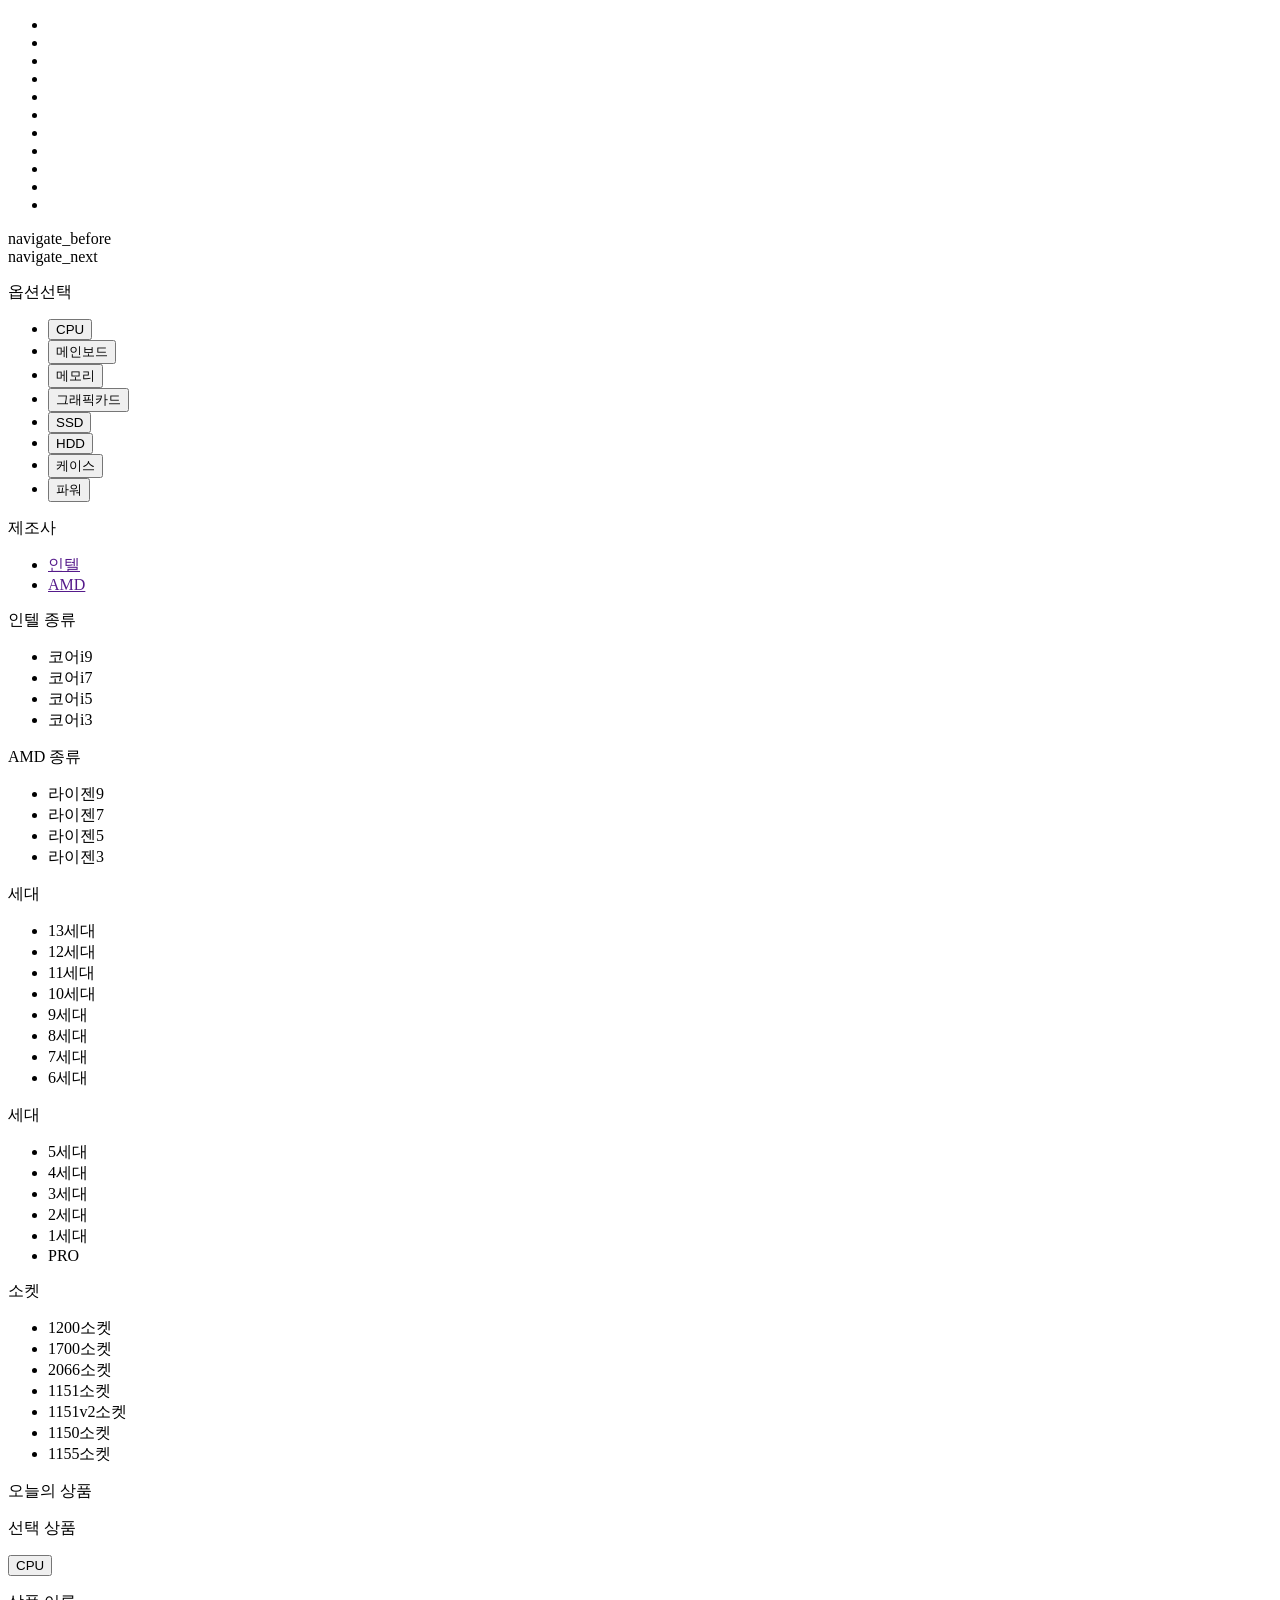
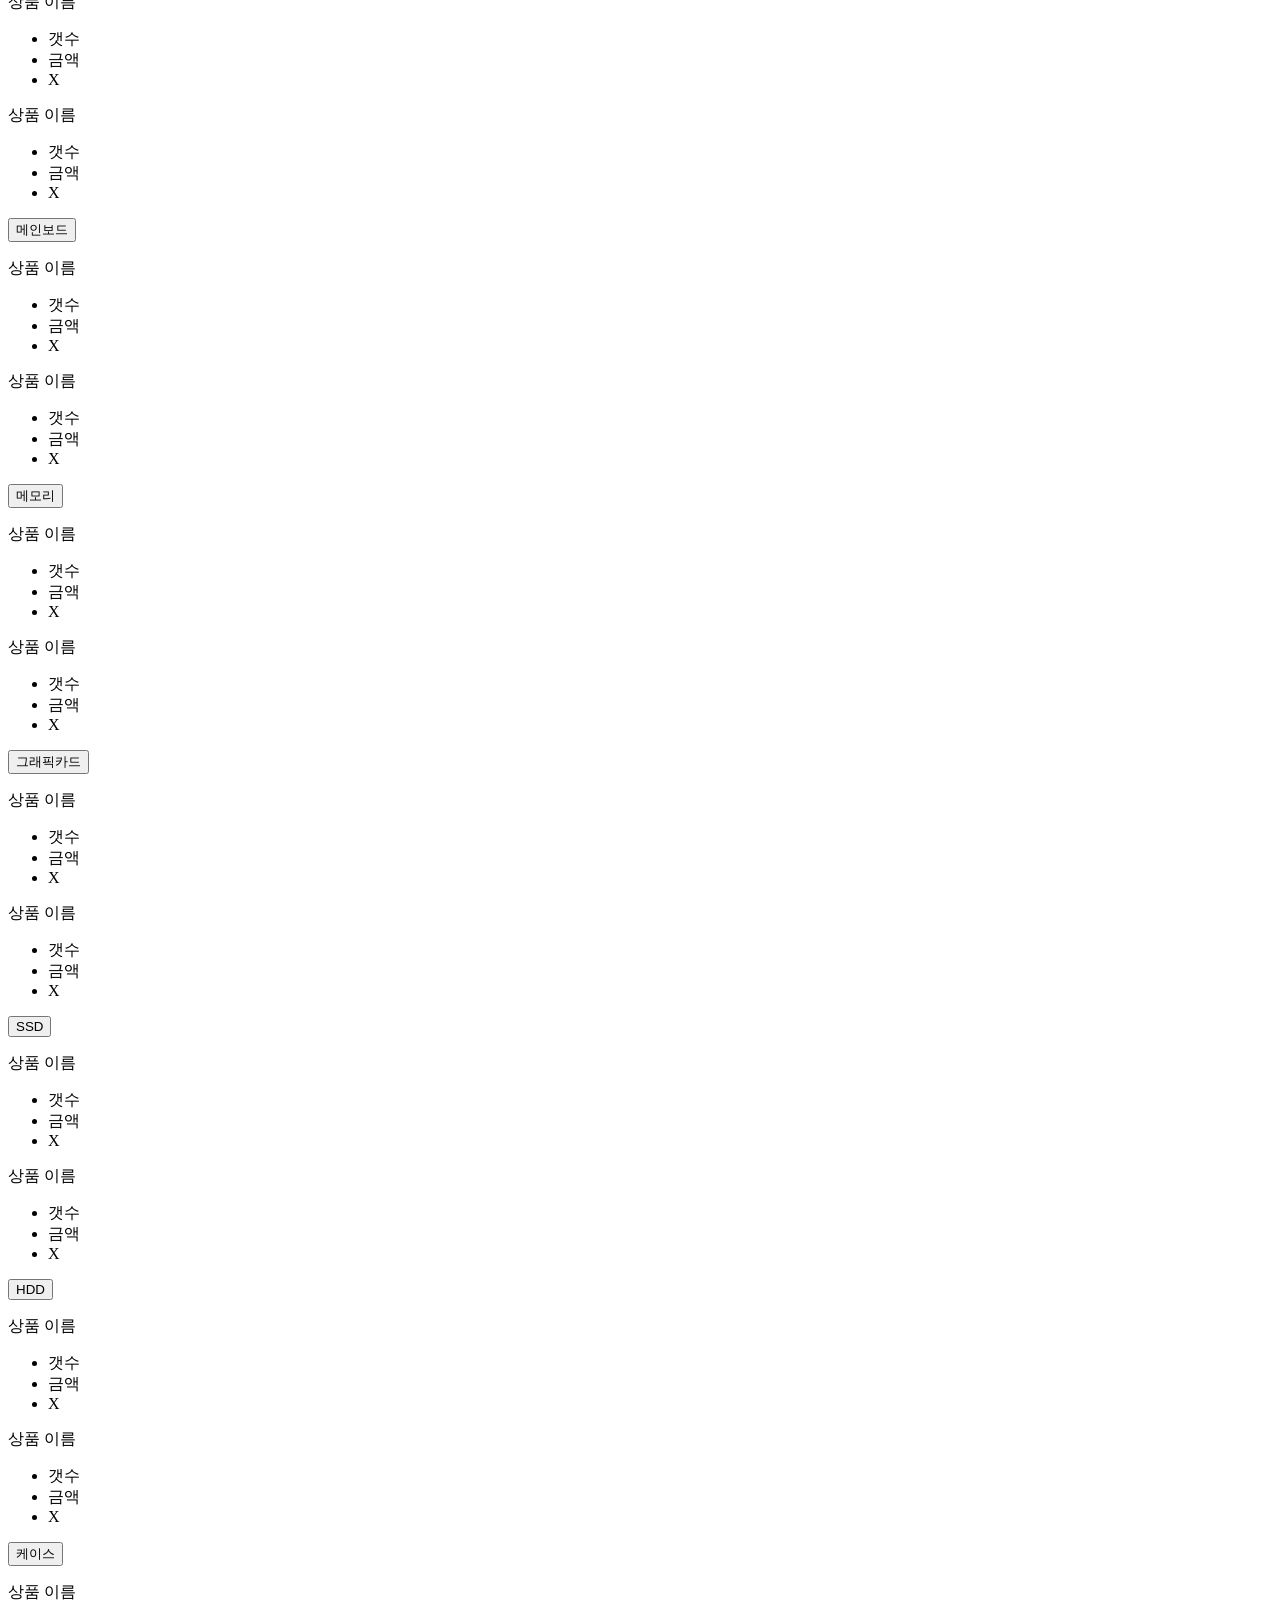
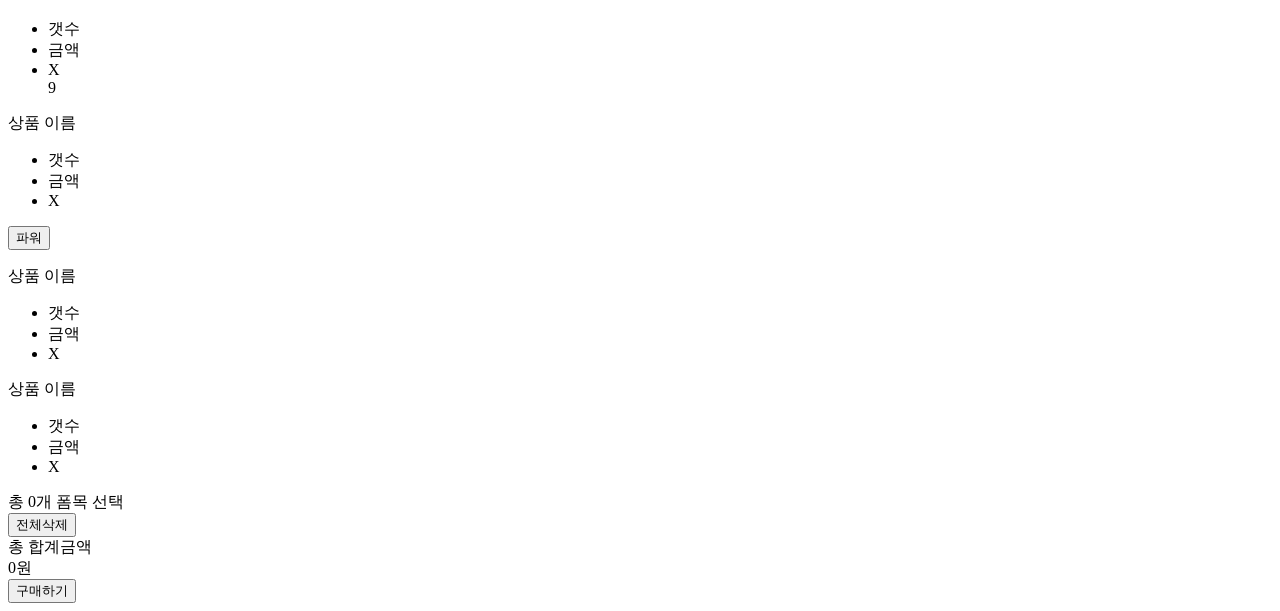
==== src/main/resources/templates/product/index.html @ 4aa88fb4 "10-28-3" ====
<!DOCTYPE html>
<html lang="en" xmlns:th="http://www.w3.org/1999/xhtml">

<head>
    <meta charset="UTF-8">
    <meta name="viewport" content="width=device-width, initial-scale=1.0">
    <title>Document</title>

    <!-- th:fragment     -->
    <th:block th:insert="/fragments/head :: headOutterLink" />

    <!--css-->
    <link rel="stylesheet" href="/css/product/index.css">

    <style>

        section>.main-bottom>.shop-top>.shop-box>table>thead>tr>.shop-box-left {
            width: 200px;
            height: 100px;
            border: 1px solid rgba(0, 0, 0, 0.2);
            margin: 5px;

            background-image: url("/img/280.jpg");
            background-repeat: no-repeat;
            background-size: cover;
            background-position: center;
        }

        .nav-bottom>div>.nav-right {
            background-image: url("/img/TeemoPC.jpg");
            background-repeat: no-repeat;
            background-size: 220px;
            background-position: center;
            width: 340px;
            height: 95px;
        }
    </style>

</head>

<body>
    <div>
        <!--  header fragment      -->
        <div th:replace="/fragments/header :: headerFragment" />

        <!--광고판-->
        <section>
            <nav class="nav-bottom">
                <div class="nav-left bottom-left">
                    <ul class=" slide">
                        <li class="slide_item img01"><img src="/img/game01.jpg" alt=""></li>
                        <li class="slide_item img02"><img src="/img/game02.jpg" alt=""></li>
                        <li class="slide_item img03"><img src="/img/game03.jpg" alt=""></li>
                        <li class="slide_item img04"><img src="/img/game04.png" alt=""></li>
                        <li class="slide_item img05"><img src="/img/game05.jpg" alt=""></li>
                        <li class="slide_item img06"><img src="/img/game06.jpg" alt=""></li>
                        <li class="slide_item img07"><img src="/img/game07.jpg" alt=""></li>
                        <li class="slide_item img08"><img src="/img/game08.jpg" alt=""></li>
                        <li class="slide_item img09"><img src="/img/game09.jpg" alt=""></li>
                        <li class="slide_item img010"><img src="/img/game10.jpg" alt=""></li>
                        <li class="slide_item img011"><img src="/img/game11.jpg" alt=""></li>
                    </ul>
                </div>
                <div class="arrow">
                    <div class="material-symbols-outlined slide_button slide_prev_button">navigate_before</div>
                    <div class="material-symbols-outlined slide_button slide_next_button" style="">navigate_next</div>
                </div>

                <div class="nav-right">

                </div>
            </nav>
        </section>

        <div class="main">
            <section>
                <article class="main-top">
                    <div class="option-top">
                        <p>옵션선택</p>
                        <div class="option">
                            <div class="option-name">
                                <ul class="op-ul">
                                    <li><input type="button" class="btn01" value="CPU"></li>
                                    <li><input type="button" class="btn2" value="메인보드"></li>
                                    <li><input type="button" class="btn3" value="메모리"></li>
                                    <li><input type="button" class="btn4" value="그래픽카드"></li>
                                    <li><input type="button" class="btn5" value="SSD"></li>
                                    <li><input type="button" class="btn6" value="HDD"></li>
                                    <li><input type="button" class="btn7" value="케이스"></li>
                                    <li><input type="button" class="btn8" value="파워"></li>
                                </ul>
                            </div>
                            <!-- ///////////////////////// CPU //////////////////////////////// -->
                            <div class="option-box opt-cpu" >
                                <div class="op">
                                    <p>제조사</p>
                                    <ul class="op-ul">
                                        <li><a href="">인텔</a></li>
                                        <li><a href="">AMD</a></li>
                                    </ul>
                                </div>
                                <div class="op">
                                    <p>인텔 종류</p>
                                    <ul class="op-ul">
                                        <li>코어i9</li>
                                        <li>코어i7</li>
                                        <li>코어i5</li>
                                        <li>코어i3</li>
                                    </ul>
                                </div>
                                <div class="op">
                                    <p>AMD 종류</p>
                                    <ul class="op-ul">
                                        <li>라이젠9</li>
                                        <li>라이젠7</li>
                                        <li>라이젠5</li>
                                        <li>라이젠3</li>
                                    </ul>
                                </div>
                                <div class="op">
                                    <p>세대</p>
                                    <ul class="op-ul">
                                        <li>13세대</li>
                                        <li>12세대</li>
                                        <li>11세대</li>
                                        <li>10세대</li>
                                        <li>9세대</li>
                                        <li>8세대</li>
                                        <li>7세대</li>
                                        <li>6세대</li>
                                    </ul>
                                </div>
                                <div class="op">
                                    <p>세대</p>
                                    <ul class="op-ul">
                                        <li>5세대</li>
                                        <li>4세대</li>
                                        <li>3세대</li>
                                        <li>2세대</li>
                                        <li>1세대</li>
                                        <li>PRO</li>
                                    </ul>
                                </div>
                                <div class="op">
                                    <p>소켓</p>
                                    <ul class="op-ul">
                                        <li>1200소켓</li>
                                        <li>1700소켓</li>
                                        <li>2066소켓</li>
                                        <li>1151소켓</li>
                                        <li>1151v2소켓</li>
                                        <li>1150소켓</li>
                                        <li>1155소켓</li>
                                    </ul>
                                </div>
                            </div>
                            <!-- ///////////////////////// 메인보드 //////////////////////////////// -->
                            <div class="option-box opt-board" style="display: none;">
                                <div class="op">
                                    <p>제조사</p>
                                    <ul class="op-ul">
                                        <li><a href="">MSI</a></li>
                                        <li><a href="">ASUS</a></li>
                                        <li><a href="">ASRock</a></li>
                                        <li><a href="">GIGABYTE</a></li>
                                        <li><a href="">ECS</a></li>
                                        <li><a href="">NZXT</a></li>
                                        <li><a href="">BIOSTAR</a></li>
                                        <li><a href="">AFOX</a></li>
                                        <li><a href="">ASRock Rack</a></li>
                                        <li><a href="">COLORFUL</a></li>
                                        <li><a href="">FOXCONN</a></li>
                                        <li><a href="">LattePanda</a></li>
                                        <li><a href="">PEGATRON</a></li>
                                        <li><a href="">Retroflag</a></li>
                                        <li><a href="">Supemicro</a></li>
                                        <li><a href="">에너지옵티머스</a></li>
                                    </ul>
                                </div>
                                <div class="op">
                                    <p>제품 분류</p>
                                    <ul class="op-ul">
                                        <li>인텔 CPU용</li>
                                        <li>AMD CPU용</li>
                                        <li>임베디드</li>
                                        <li>주변기기</li>
                                    </ul>
                                </div>
                                <div class="op">
                                    <p>CPU 서켓</p>
                                    <ul class="op-ul">
                                        <li>인텔 1700 소켓</li>
                                        <li>인텔 1200 소켓</li>
                                        <li>인텔 4677 소켓</li>
                                        <li>인텔 1151 소켓</li>
                                        <li>AMD AM5 소켓</li>
                                        <li>AMD AM4 소켓</li>
                                        <li>AMD sTRX4 소켓</li>
                                        <li>AMD sWRX8 소켓</li>
                                        <li>AMD TR4 소켓</li>
                                    </ul>
                                </div>
                            </div>
                            <!-- ///////////////////////// 메모리 ////////////////////////////////  -->
                            <div class="option-box opt-ran" style="display: none;">
                                <div class="op">
                                    <p>제조사</p>
                                    <ul class="op-ul">
                                        <li><a href="">인텔</a></li>
                                        <li><a href="">AMD</a></li>
                                    </ul>
                                </div>
                                <div class="op">
                                    <p>사용 장치</p>
                                    <ul class="op-ul">
                                        <li></li>
                                    </ul>
                                </div>
                                <div class="op">
                                    <p>제품 분류</p>
                                    <ul class="op-ul">
                                        <li>라이젠3</li>
                                    </ul>
                                </div>
                                <div class="op">
                                    <p>메모리 용량</p>
                                    <ul class="op-ul">
                                        <li>6세대</li>
                                    </ul>
                                </div>
                            </div>

                            <!-- ///////////////////////// 그래픽카드 ////////////////////////////////  -->
                            <div class="option-box opt-grap" style="display: none;">
                                <div class="op">
                                    <p>제조사</p>
                                    <ul class="op-ul">
                                        <li><a href="">인텔</a></li>
                                        <li><a href="">AMD</a></li>
                                    </ul>
                                </div>
                                <div class="op">
                                    <p>칩셋 제조사</p>
                                    <ul class="op-ul">
                                        <li></li>
                                    </ul>
                                </div>
                                <div class="op">
                                    <p>칩셋</p>
                                    <ul class="op-ul">
                                        <li>라이젠3</li>
                                    </ul>
                                </div>
                            </div>
                            <!-- ///////////////////////// SSD ////////////////////////////////  -->
                            <div class="option-box opt-ssd" style="display: none;">
                                <div class="op">
                                    <p>제조사</p>
                                    <ul class="op-ul">
                                        <li><a href="">인텔</a></li>
                                        <li><a href="">AMD</a></li>
                                    </ul>
                                </div>
                                <div class="op">
                                    <p> 인터페이스</p>
                                    <ul class="op-ul">
                                        <li></li>
                                    </ul>
                                </div>
                                <div class="op">
                                    <p>용량</p>
                                    <ul class="op-ul">
                                        <li>라이젠3</li>
                                    </ul>
                                </div>
                            </div>
                            <!-- ///////////////////////// HDD ////////////////////////////////  -->
                            <div class="option-box opt-hdd" style="display: none;">
                                <div class="op">
                                    <p>제조사</p>
                                    <ul class="op-ul">
                                        <li><a href="">인텔</a></li>
                                        <li><a href="">AMD</a></li>
                                    </ul>
                                </div>
                                <div class="op">
                                    <p>제품 분류</p>
                                    <ul class="op-ul">
                                        <li><a href="">인텔</a></li>
                                        <li><a href="">AMD</a></li>
                                    </ul>
                                </div>
                                <div class="op">
                                    <p>인터페이스</p>
                                    <ul class="op-ul">
                                        <li></li>
                                    </ul>
                                </div>
                                <div class="op">
                                    <p>용량</p>
                                    <ul class="op-ul">
                                        <li>라이젠3</li>
                                    </ul>
                                </div>
                            </div>
                            <!-- ///////////////////////// 케이스 ////////////////////////////////  -->
                            <div class="option-box opt-keis" style="display: none;">
                                <div class="op">
                                    <p>제조사</p>
                                    <ul class="op-ul">
                                        <li><a href="">인텔</a></li>
                                        <li><a href="">AMD</a></li>
                                    </ul>
                                </div>
                                <div class="op">
                                    <p>제품 분류</p>
                                    <ul class="op-ul">
                                        <li><a href="">인텔</a></li>
                                        <li><a href="">AMD</a></li>
                                    </ul>
                                </div>
                                <div class="op">
                                    <p>케이스 크디</p>
                                    <ul class="op-ul">
                                        <li></li>
                                    </ul>
                                </div>
                                <div class="op">
                                    <p>지원파워 규격</p>
                                    <ul class="op-ul">
                                        <li>라이젠3</li>
                                    </ul>
                                </div>
                                <div class="op">
                                    <p>지원보드 규격</p>
                                    <ul class="op-ul">
                                        <li>라이젠3</li>
                                    </ul>
                                </div>
                            </div>
                            <!-- ///////////////////////// 파워 ////////////////////////////////  -->
                            <div class="option-box opt-power" style="display: none;">
                                <div class="op">
                                    <p>제조사</p>
                                    <ul class="op-ul">
                                        <li><a href="">인텔</a></li>
                                        <li><a href="">AMD</a></li>
                                    </ul>
                                </div>
                                <div class="op">
                                    <p>제품 분류</p>
                                    <ul class="op-ul">
                                        <li><a href="">인텔</a></li>
                                        <li><a href="">AMD</a></li>
                                    </ul>
                                </div>
                                <div class="op">
                                    <p>정격 출력</p>
                                    <ul class="op-ul">
                                        <li></li>
                                    </ul>
                                </div>
                                <div class="op">
                                    <p>80PLUS 인증</p>
                                    <ul class="op-ul">
                                        <li>라이젠3</li>
                                    </ul>
                                </div>
                            </div>
                        </div>
                    </div>
                </article>
                <article class="main-bottom">
                    <div class="shop-top">
                        <p>오늘의 상품</p>
                        <div class="shop-box">

<!--                            <span th:text="${#authentication.hasRole}"> </span>-->


                        </div>
                        <div>
                            <div></div>
                            <div></div>
                            <div></div>
                        </div>
                    </div>
                </article>
            </section>
            <!-- 장바구니 -->
            <aside>
                <div class="basket">
                    <p>선택 상품</p>
                    <div class="basket-box">
                        <!-- CPU -->
                        <input type="button" class="bask-cpu" value="CPU">
                        <div class="cpu-box bask-in">
                            <div>
                                <p>상품 이름</p>
                                <ul>
                                    <li class="left">갯수</li>
                                    <li class="center">금액</li>
                                    <li class="right">X</li>
                                </ul>
                            </div>
                            <div>
                                <p>상품 이름</p>
                                <ul>
                                    <li class="left">갯수</li>
                                    <li class="center">금액</li>
                                    <li class="right">X</li>
                                </ul>
                            </div>
                        </div>
                        <!-- 메인보드 -->
                        <input type="button" class="bask-board" value="메인보드">
                        <div class="board-box bask-in">
                            <div>
                                <p>상품 이름</p>
                                <ul>
                                    <li class="left">갯수</li>
                                    <li class="center">금액</li>
                                    <li class="right">X</li>
                                </ul>
                            </div>
                            <div>
                                <p>상품 이름</p>
                                <ul>
                                    <li class="left">갯수</li>
                                    <li class="center">금액</li>
                                    <li class="right">X</li>
                                </ul>
                            </div>
                        </div>
                        <!-- 메모리 -->
                        <input type="button" class="bask-ram" value="메모리">
                        <div class="ram-box bask-in">
                            <div>
                                <p>상품 이름</p>
                                <ul>
                                    <li class="left">갯수</li>
                                    <li class="center">금액</li>
                                    <li class="right">X</li>
                                </ul>
                            </div>
                            <div>
                                <p>상품 이름</p>
                                <ul>
                                    <li class="left">갯수</li>
                                    <li class="center">금액</li>
                                    <li class="right">X</li>
                                </ul>
                            </div>
                        </div>
                        <!-- 그래픽카드 -->
                        <input type="button" class="bask-grap" value="그래픽카드">
                        <div class="grap-box bask-in">
                            <div>
                                <p>상품 이름</p>
                                <ul>
                                    <li class="left">갯수</li>
                                    <li class="center">금액</li>
                                    <li class="right">X</li>
                                </ul>
                            </div>
                            <div>
                                <p>상품 이름</p>
                                <ul>
                                    <li class="left">갯수</li>
                                    <li class="center">금액</li>
                                    <li class="right">X</li>
                                </ul>
                            </div>
                        </div>
                        <!-- SSD -->
                        <input type="button" class="bask-ssd" value="SSD">
                        <div class="ssd-box bask-in">
                            <div>
                                <p>상품 이름</p>
                                <ul>
                                    <li class="left">갯수</li>
                                    <li class="center">금액</li>
                                    <li class="right">X</li>
                                </ul>
                            </div>
                            <div>
                                <p>상품 이름</p>
                                <ul>
                                    <li class="left">갯수</li>
                                    <li class="center">금액</li>
                                    <li class="right">X</li>
                                </ul>
                            </div>
                        </div>
                        <!-- HDD -->
                        <input type="button" class="bask-hdd" value="HDD">
                        <div class="hdd-box bask-in">
                            <div>
                                <p>상품 이름</p>
                                <ul>
                                    <li class="left">갯수</li>
                                    <li class="center">금액</li>
                                    <li class="right">X</li>
                                </ul>
                            </div>
                            <div>
                                <p>상품 이름</p>
                                <ul>
                                    <li class="left">갯수</li>
                                    <li class="center">금액</li>
                                    <li class="right">X</li>
                                </ul>
                            </div>
                        </div>
                        <!-- 케이스 -->
                        <input type="button" class="bask-keis" value="케이스">
                        <div class="keis-box bask-in">
                            <div>
                                <p>상품 이름</p>
                                <ul>
                                    <li class="left">갯수</li>
                                    <li class="center">금액</li>
                                    <li class="right">X</li>9
                                </ul>
                            </div>
                            <div>
                                <p>상품 이름</p>
                                <ul>
                                    <li class="left">갯수</li>
                                    <li class="center">금액</li>
                                    <li class="right">X</li>
                                </ul>
                            </div>
                        </div>
                        <!-- 파워 -->
                        <input type="button" class="bask-power" value="파워">
                        <div class="power-box bask-in">
                            <div>
                                <p>상품 이름</p>
                                <ul>
                                    <li class="left">갯수</li>
                                    <li class="center">금액</li>
                                    <li class="right">X</li>
                                </ul>
                            </div>
                            <div>
                                <p>상품 이름</p>
                                <ul>
                                    <li class="left">갯수</li>
                                    <li class="center">금액</li>
                                    <li class="right">X</li>
                                </ul>
                            </div>
                        </div>
                    </div>
                    <div class="basket-bottom">
                        <div class="back-bottom-box">
                            <div class="back-bottom-top">
                                <div class="back-top-left">총 0개 폼목 선택</div>
                                <input type="button" class="bakc-top-right" value="전체삭제">
                            </div>
                            <div class="back-bottom-center">
                                <div class="back-center-left">총 합계금액</div>
                                <div class="back-center-right">0원</div>
                            </div>
                            <input type="button" class="back-bottom-bottom" value="구매하기">
                        </div>
                    </div>
                </div>
            </aside>
        </div>


        <footer>

        </footer>
        <!-- js-->
        <script src="/js/index.js"></script>
        <script src="/js/user/logout.js"></script>
        <script>


            function toggleDisplay(element, content) {
                if (content.style.display === "block") {
                    content.style.display = "none";
                } else {
                    content.style.display = "block";
                }
            }

            //장바구니 선택 창 닫기 설정
            var CPUdropdown = document.querySelector(".bask-cpu");
            var cpuContent = document.querySelector(".cpu-box");

            var ramdropdown = document.querySelector(".bask-board");
            var ramContent = document.querySelector(".board-box");

            var boarddropdown = document.querySelector(".bask-ram");
            var boardContent = document.querySelector(".ram-box");

            var GrapCarddropdown = document.querySelector(".bask-grap");
            var GrapCardContent = document.querySelector(".grap-box");

            var ssdropdown = document.querySelector(".bask-ssd");
            var ssdContent = document.querySelector(".ssd-box");

            var hddropdown = document.querySelector(".bask-hdd");
            var hddContent = document.querySelector(".hdd-box");

            var keiseudropdown = document.querySelector(".bask-keis");
            var keiseuContent = document.querySelector(".keis-box");

            var Powerdropdown = document.querySelector(".bask-power");
            var PowerContent = document.querySelector(".power-box");

            CPUdropdown.addEventListener("click", function () {
                toggleDisplay(CPUdropdown, cpuContent);
            });
            ramdropdown.addEventListener("click", function () {
                toggleDisplay(ramdropdown, ramContent);
            });
            boarddropdown.addEventListener("click", function () {
                toggleDisplay(boarddropdown, boardContent);
            });
            GrapCarddropdown.addEventListener("click", function () {
                toggleDisplay(GrapCarddropdown, GrapCardContent);
            });
            ssdropdown.addEventListener("click", function () {
                toggleDisplay(ssdropdown, ssdContent);
            });
            hddropdown.addEventListener("click", function () {
                toggleDisplay(hddropdown, hddContent);
            });
            keiseudropdown.addEventListener("click", function () {
                toggleDisplay(keiseudropdown, keiseuContent);
            });
            Powerdropdown.addEventListener("click", function () {
                toggleDisplay(Powerdropdown, PowerContent);

            });
        </script>
        <script>
            // 옵션 선택
            //장바구니 선택 창 닫기 설정
            var CPUoption = document.querySelector(".btn01");
            var cpuContentOP = document.querySelector(".opt-cpu");

            var ramoption = document.querySelector(".btn2");
            var ramContentOP = document.querySelector(".opt-board");

            var boardoption = document.querySelector(".btn3");
            var boardContentOP = document.querySelector(".opt-ran");

            var GrapCardoption = document.querySelector(".btn4");
            var GrapCardContentOP = document.querySelector(".opt-grap");

            var ssdoption = document.querySelector(".btn5");
            var ssdContentOP = document.querySelector(".opt-ssd");

            var hddoption = document.querySelector(".btn6");
            var hddContentOP = document.querySelector(".opt-hdd");

            var keiseudoption = document.querySelector(".btn7");
            var keiseuContentOP = document.querySelector(".opt-keis");

            var Powerdoption = document.querySelector(".btn8");
            var PowerContentOP = document.querySelector(".opt-power");

            CPUoption.addEventListener("click", function () {
                if (cpuContentOP.style.display === "block") {
                    cpuContentOP.style.display = "none";
                } else {
                    cpuContentOP.style.display = "block";
                }
            });
            ramoption.addEventListener("click", function () {
                if (ramContentOP.style.display === "block") {
                    ramContentOP.style.display = "none";
                } else {
                    ramContentOP.style.display = "block";
                }
            });
            boardoption.addEventListener("click", function () {
                if (boardContentOP.style.display === "block") {
                    boardContentOP.style.display = "none";
                } else {
                    boardContentOP.style.display = "block";
                }
            });
            GrapCardoption.addEventListener("click", function () {
                if (GrapCardContentOP.style.display === "block") {
                    GrapCardContentOP.style.display = "none";
                } else {
                    GrapCardContentOP.style.display = "block";
                }
            });
            ssdoption.addEventListener("click", function () {
                if (ssdContentOP.style.display === "block") {
                    ssdContentOP.style.display = "none";
                } else {
                    ssdContentOP.style.display = "block";
                }
            });
            hddoption.addEventListener("click", function () {
                if (hddContentOP.style.display === "block") {
                    hddContentOP.style.display = "none";
                } else {
                    hddContentOP.style.display = "block";
                }
            });
            keiseudoption.addEventListener("click", function () {
                if (keiseuContentOP.style.display === "block") {
                    keiseuContentOP.style.display = "none";
                } else {
                    keiseuContentOP.style.display = "block";
                }
            });
            Powerdoption.addEventListener("click", function () {
                if (PowerContentOP.style.display === "block") {
                    PowerContentOP.style.display = "none";
                } else {
                    PowerContentOP.style.display = "block";
                }

            });

            //간단한 메인페이지 리다이렉트 함수
            function redirectToPage() {
            window.location.href = '/product/index';
        }
        </script>

        <script src="https://cdnjs.cloudflare.com/ajax/libs/axios/1.4.0/axios.min.js" integrity="sha512-uMtXmF28A2Ab/JJO2t/vYhlaa/3ahUOgj1Zf27M5rOo8/+fcTUVH0/E0ll68njmjrLqOBjXM3V9NiPFL5ywWPQ==" crossorigin="anonymous" referrerpolicy="no-referrer"></script>
        <script>
            const getProductList = ()=>{

                axios.get('/product/list')
                .then(response=>{
                    console.log(response);

                    if(response != null){
                    const productData = response.data;
                    productData.forEach(data => {CreateProductList(data)});

                    }


                })
                .catch(error=>console.log(error));



            };

            getProductList();

            const menu_list_el = document.querySelector('.shop-box');
            const CreateProductList = (data)=>{

            //전체 div
            var divEl = document.createElement('div');
            divEl.className = "productItem";
            divEl.style.border = "1px solid";
            divEl.style.width = "500px";
            divEl.style.height = "150px";

            //헤더
            var headerEl = document.createElement('div')
            headerEl.className = "header";
            headerEl.style.display = "flex"
            headerEl.style.border = "1px solid";

            //헤더 이름표
            var headernameEl = document.createElement('div')
            headernameEl.className = "headername"
            headernameEl.style.marginleft = "10px";


            //키워드 설명
            var headkeyEl = document.createElement('span')
            headkeyEl.className = "headkey material-symbols-outlined"
            headkeyEl.textContent = "priority_high";

            //보디
            var bodyEl = document.createElement('div')
            bodyEl.className = "body";
            bodyEl.style.display = "flex";

            //상품이미지
            var bodyimgelEl = document.createElement('img')
            bodyimgelEl.src = data.prodimagepaths[0];
            bodyimgelEl.style.width = "90px";
            bodyimgelEl.style.height = "90px";
            bodyimgelEl.style.border = "1px solid";

            <!--    bodyimgelEl.style.background = 'url('+data.productimagepaths[0]+')';-->

            //상품 설명
            var bodytestEl = document.createElement('div')
            bodytestEl.className = "bodytext"
            var spanbodytext = document.createElement("span");
            spanbodytext.className = "productcontext"
            spanbodytext.textContent = data.prodcontext;
            bodytestEl.appendChild(spanbodytext);


            divEl.appendChild(headerEl);
            divEl.appendChild(bodyEl);

            var pcod = document.createElement("span");
            var pname = document.createElement("a");
            var ptime = document.createElement("span");

            pcod.className = "productcode"
            pcod.textContent = data.prodcode;

            pname.className = "productname"
            pname.textContent = data.prodname;
            pname.href = "/product/get/"+data.prodcode;

            ptime.className = "producttime"
            ptime.textContent = data.prodtime;

            headernameEl.style.flex = "1";
            ptime.style.flex = "1";

            headerEl.appendChild(headernameEl);
            headernameEl.appendChild(pcod);
            headernameEl.appendChild(pname);
            headerEl.appendChild(ptime);
            headerEl.appendChild(headkeyEl);

            bodyEl.appendChild(bodyimgelEl);
            bodyEl.appendChild(bodytestEl);
            bodyimgelEl.style.flex = "1";
            bodytestEl.style.flex = "1";


            menu_list_el.appendChild(divEl);

            }

        </script>
    </div>
</body>

</html>
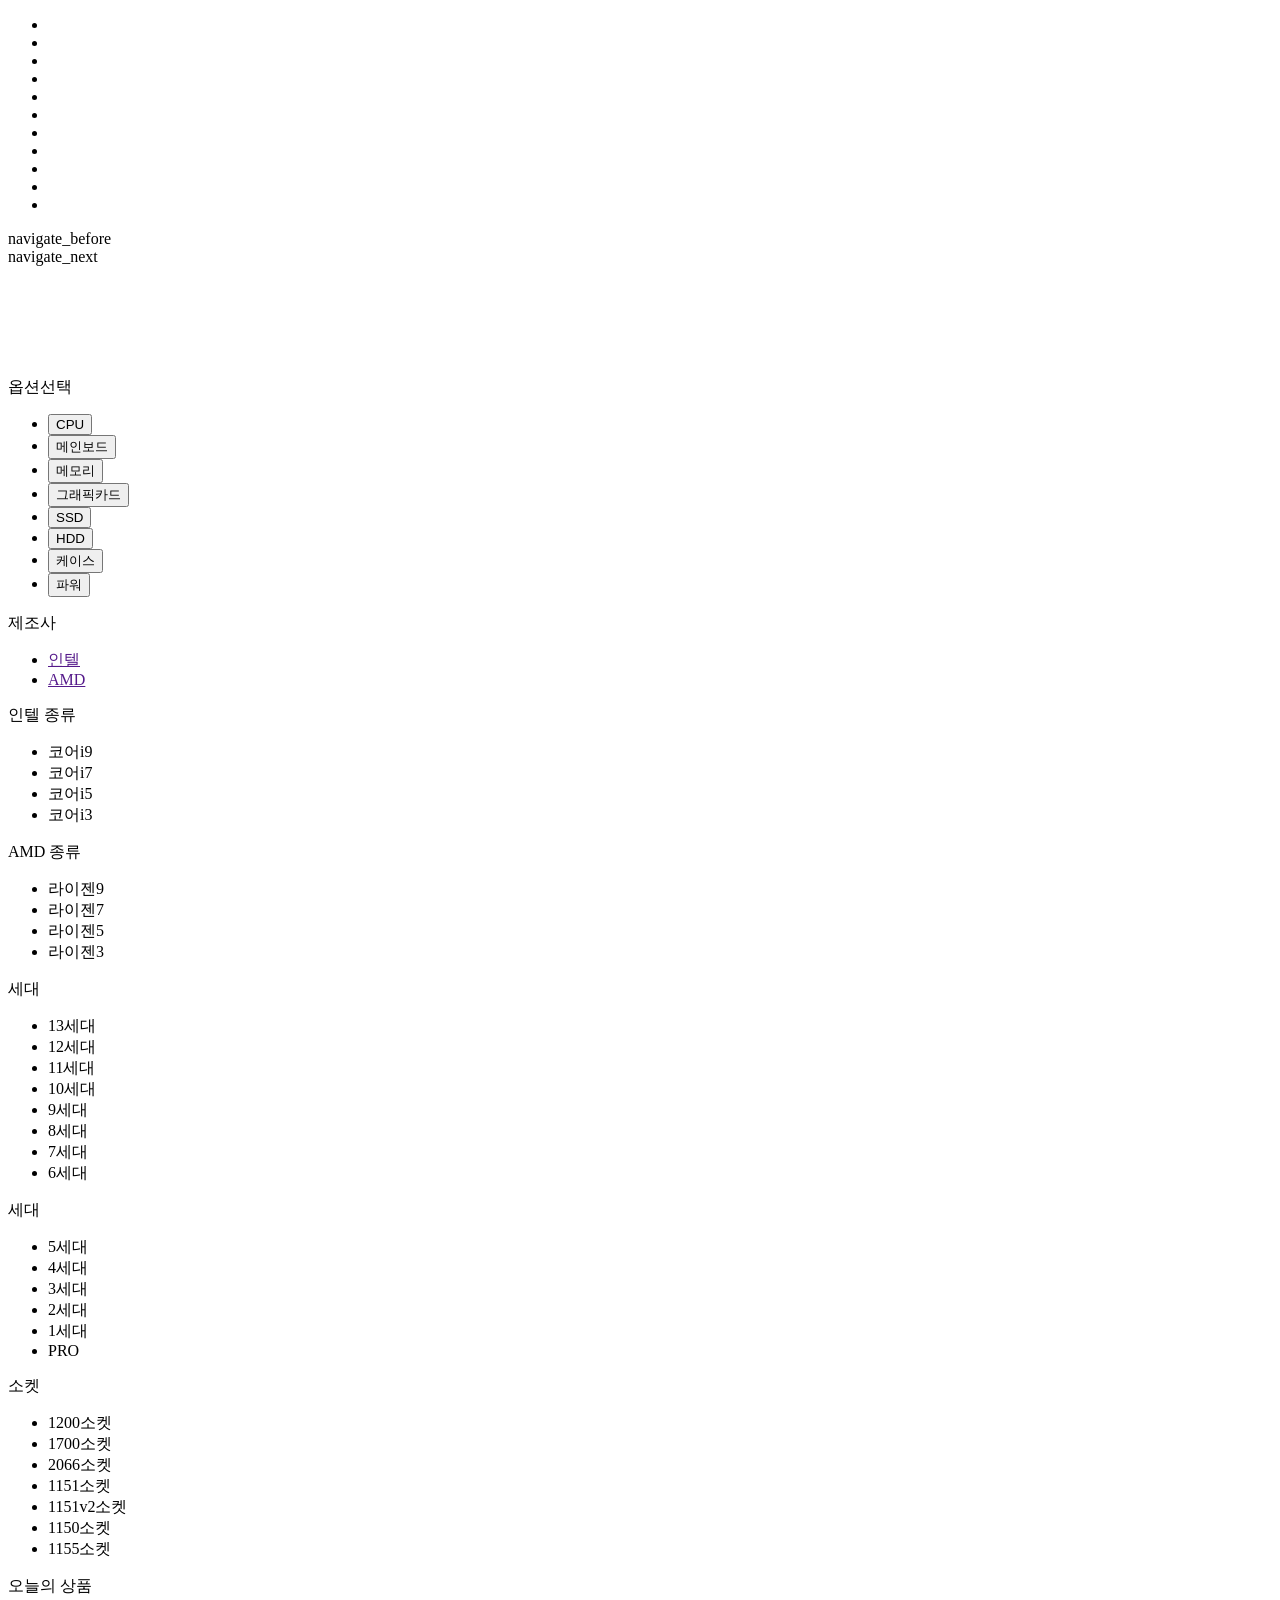
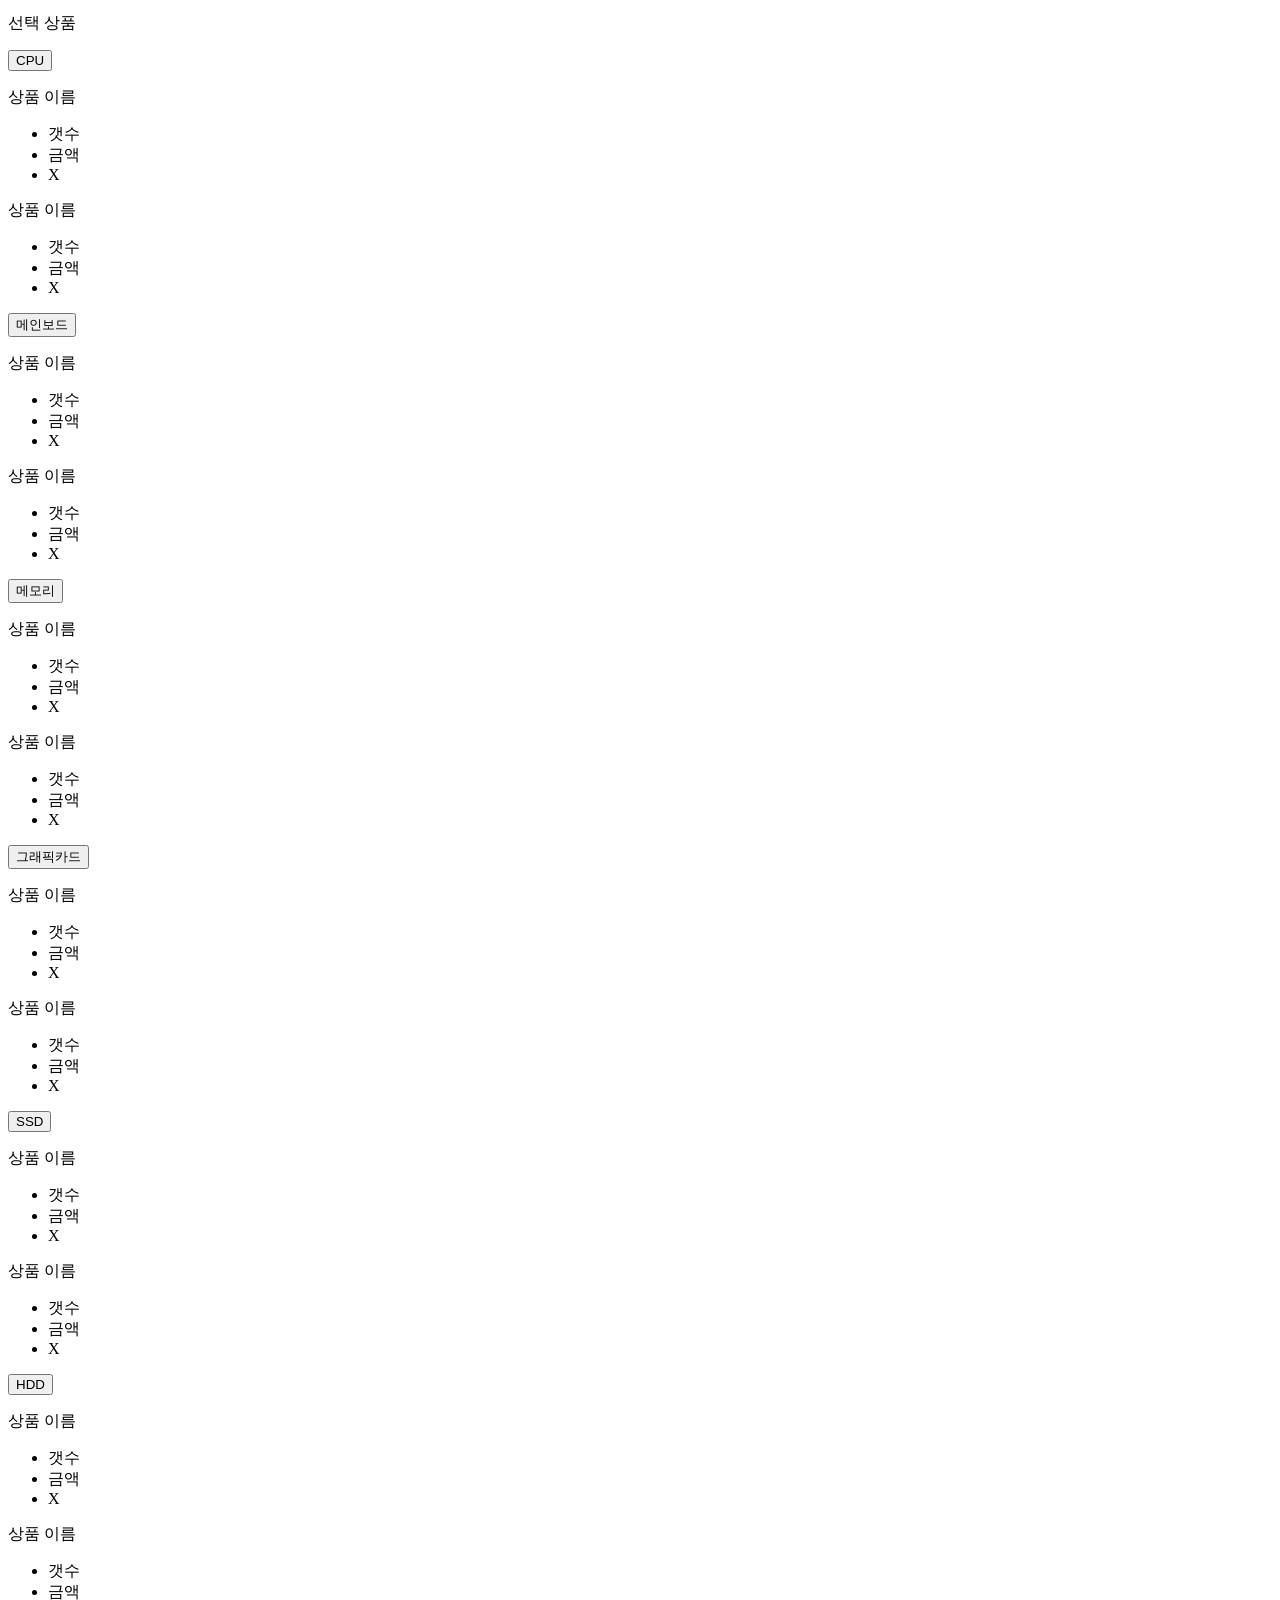
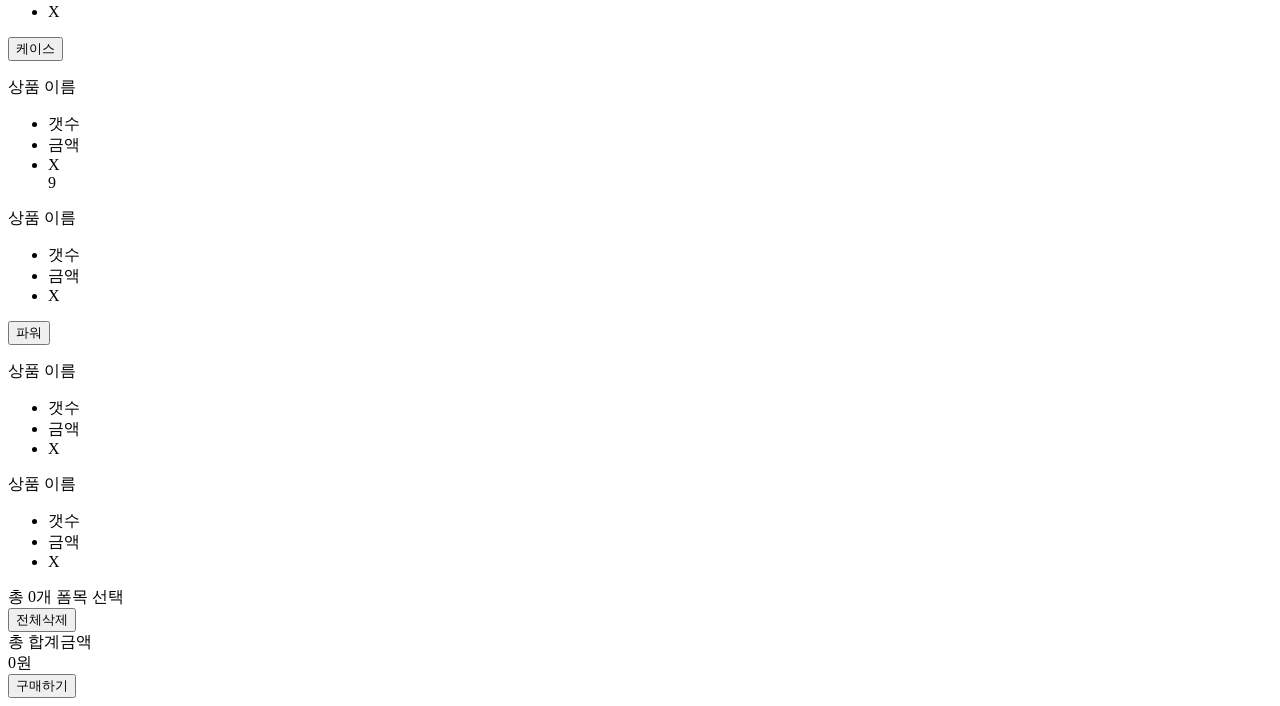
==== commit 711034a8: "0.7" ====
--- a/src/main/resources/templates/product/index.html
+++ b/src/main/resources/templates/product/index.html
@@ -7,7 +7,7 @@
     <title>Document</title>
 
     <!-- th:fragment     -->
-    <th:block th:insert="/fragments/head :: headOutterLink" />
+    <th:block th:insert="fragments/head :: headOutterLink" />
 
     <!--css-->
     <link rel="stylesheet" href="/css/product/index.css">
@@ -26,8 +26,8 @@
             background-position: center;
         }
 
-        .nav-bottom>div>.nav-right {
-            background-image: url("/img/TeemoPC.jpg");
+        .nav-bottom>.nav-right {
+            background-image: url("/img/TeemoPC.png");
             background-repeat: no-repeat;
             background-size: 220px;
             background-position: center;
@@ -39,809 +39,934 @@
 </head>
 
 <body>
-    <div>
-        <!--  header fragment      -->
-        <div th:replace="/fragments/header :: headerFragment" />
-
-        <!--광고판-->
+<div>
+    <!--  header fragment      -->
+    <div th:replace="fragments/header :: headerFragment" />
+
+    <!--광고판-->
+    <section>
+        <nav class="nav-bottom">
+            <div class="nav-left bottom-left">
+                <ul class=" slide">
+                    <li class="slide_item img01"><img src="/img/game01.jpg" alt=""></li>
+                    <li class="slide_item img02"><img src="/img/game02.jpg" alt=""></li>
+                    <li class="slide_item img03"><img src="/img/game03.jpg" alt=""></li>
+                    <li class="slide_item img04"><img src="/img/game04.png" alt=""></li>
+                    <li class="slide_item img05"><img src="/img/game05.jpg" alt=""></li>
+                    <li class="slide_item img06"><img src="/img/game06.jpg" alt=""></li>
+                    <li class="slide_item img07"><img src="/img/game07.jpg" alt=""></li>
+                    <li class="slide_item img08"><img src="/img/game08.jpg" alt=""></li>
+                    <li class="slide_item img09"><img src="/img/game09.jpg" alt=""></li>
+                    <li class="slide_item img010"><img src="/img/game10.jpg" alt=""></li>
+                    <li class="slide_item img011"><img src="/img/game11.jpg" alt=""></li>
+                </ul>
+            </div>
+            <div class="arrow">
+                <div class="material-symbols-outlined slide_button slide_prev_button">navigate_before</div>
+                <div class="material-symbols-outlined slide_button slide_next_button" style="">navigate_next</div>
+            </div>
+
+            <div class="nav-right">
+
+            </div>
+        </nav>
+    </section>
+
+    <div class="main">
         <section>
-            <nav class="nav-bottom">
-                <div class="nav-left bottom-left">
-                    <ul class=" slide">
-                        <li class="slide_item img01"><img src="/img/game01.jpg" alt=""></li>
-                        <li class="slide_item img02"><img src="/img/game02.jpg" alt=""></li>
-                        <li class="slide_item img03"><img src="/img/game03.jpg" alt=""></li>
-                        <li class="slide_item img04"><img src="/img/game04.png" alt=""></li>
-                        <li class="slide_item img05"><img src="/img/game05.jpg" alt=""></li>
-                        <li class="slide_item img06"><img src="/img/game06.jpg" alt=""></li>
-                        <li class="slide_item img07"><img src="/img/game07.jpg" alt=""></li>
-                        <li class="slide_item img08"><img src="/img/game08.jpg" alt=""></li>
-                        <li class="slide_item img09"><img src="/img/game09.jpg" alt=""></li>
-                        <li class="slide_item img010"><img src="/img/game10.jpg" alt=""></li>
-                        <li class="slide_item img011"><img src="/img/game11.jpg" alt=""></li>
-                    </ul>
+            <article class="main-top">
+                <div class="option-top">
+                    <p>옵션선택</p>
+                    <div class="option">
+                        <div class="option-name">
+                            <ul class="op-ul">
+                                <li><input type="button" class="btn01" value="CPU"></li>
+                                <li><input type="button" class="btn2" value="메인보드"></li>
+                                <li><input type="button" class="btn3" value="메모리"></li>
+                                <li><input type="button" class="btn4" value="그래픽카드"></li>
+                                <li><input type="button" class="btn5" value="SSD"></li>
+                                <li><input type="button" class="btn6" value="HDD"></li>
+                                <li><input type="button" class="btn7" value="케이스"></li>
+                                <li><input type="button" class="btn8" value="파워"></li>
+                            </ul>
+                        </div>
+                        <!-- ///////////////////////// CPU //////////////////////////////// -->
+                        <div class="option-box opt-cpu" >
+                            <div class="op">
+                                <p>제조사</p>
+                                <ul class="op-ul">
+                                    <li><a href="">인텔</a></li>
+                                    <li><a href="">AMD</a></li>
+                                </ul>
+                            </div>
+                            <div class="op">
+                                <p>인텔 종류</p>
+                                <ul class="op-ul">
+                                    <li>코어i9</li>
+                                    <li>코어i7</li>
+                                    <li>코어i5</li>
+                                    <li>코어i3</li>
+                                </ul>
+                            </div>
+                            <div class="op">
+                                <p>AMD 종류</p>
+                                <ul class="op-ul">
+                                    <li>라이젠9</li>
+                                    <li>라이젠7</li>
+                                    <li>라이젠5</li>
+                                    <li>라이젠3</li>
+                                </ul>
+                            </div>
+                            <div class="op">
+                                <p>세대</p>
+                                <ul class="op-ul">
+                                    <li>13세대</li>
+                                    <li>12세대</li>
+                                    <li>11세대</li>
+                                    <li>10세대</li>
+                                    <li>9세대</li>
+                                    <li>8세대</li>
+                                    <li>7세대</li>
+                                    <li>6세대</li>
+                                </ul>
+                            </div>
+                            <div class="op">
+                                <p>세대</p>
+                                <ul class="op-ul">
+                                    <li>5세대</li>
+                                    <li>4세대</li>
+                                    <li>3세대</li>
+                                    <li>2세대</li>
+                                    <li>1세대</li>
+                                    <li>PRO</li>
+                                </ul>
+                            </div>
+                            <div class="op">
+                                <p>소켓</p>
+                                <ul class="op-ul">
+                                    <li>1200소켓</li>
+                                    <li>1700소켓</li>
+                                    <li>2066소켓</li>
+                                    <li>1151소켓</li>
+                                    <li>1151v2소켓</li>
+                                    <li>1150소켓</li>
+                                    <li>1155소켓</li>
+                                </ul>
+                            </div>
+                        </div>
+                        <!-- ///////////////////////// 메인보드 //////////////////////////////// -->
+                        <div class="option-box opt-board" style="display: none;">
+                            <div class="op">
+                                <p>제조사</p>
+                                <ul class="op-ul">
+                                    <li><a href="">MSI</a></li>
+                                    <li><a href="">ASUS</a></li>
+                                    <li><a href="">ASRock</a></li>
+                                    <li><a href="">GIGABYTE</a></li>
+                                    <li><a href="">ECS</a></li>
+                                    <li><a href="">NZXT</a></li>
+                                    <li><a href="">BIOSTAR</a></li>
+                                    <li><a href="">AFOX</a></li>
+                                    <li><a href="">ASRock Rack</a></li>
+                                    <li><a href="">COLORFUL</a></li>
+                                    <li><a href="">FOXCONN</a></li>
+                                    <li><a href="">LattePanda</a></li>
+                                    <li><a href="">PEGATRON</a></li>
+                                    <li><a href="">Retroflag</a></li>
+                                    <li><a href="">Supemicro</a></li>
+                                    <li><a href="">에너지옵티머스</a></li>
+                                </ul>
+                            </div>
+                            <div class="op">
+                                <p>제품 분류</p>
+                                <ul class="op-ul">
+                                    <li>인텔 CPU용</li>
+                                    <li>AMD CPU용</li>
+                                    <li>임베디드</li>
+                                    <li>주변기기</li>
+                                </ul>
+                            </div>
+                            <div class="op">
+                                <p>CPU 서켓</p>
+                                <ul class="op-ul">
+                                    <li>인텔 1700 소켓</li>
+                                    <li>인텔 1200 소켓</li>
+                                    <li>인텔 4677 소켓</li>
+                                    <li>인텔 1151 소켓</li>
+                                    <li>AMD AM5 소켓</li>
+                                    <li>AMD AM4 소켓</li>
+                                    <li>AMD sTRX4 소켓</li>
+                                    <li>AMD sWRX8 소켓</li>
+                                    <li>AMD TR4 소켓</li>
+                                </ul>
+                            </div>
+                        </div>
+                        <!-- ///////////////////////// 메모리 ////////////////////////////////  -->
+                        <div class="option-box opt-ran" style="display: none;">
+                            <div class="op">
+                                <p>제조사</p>
+                                <ul class="op-ul">
+                                    <li><a href="">인텔</a></li>
+                                    <li><a href="">AMD</a></li>
+                                </ul>
+                            </div>
+                            <div class="op">
+                                <p>사용 장치</p>
+                                <ul class="op-ul">
+                                    <li></li>
+                                </ul>
+                            </div>
+                            <div class="op">
+                                <p>제품 분류</p>
+                                <ul class="op-ul">
+                                    <li>라이젠3</li>
+                                </ul>
+                            </div>
+                            <div class="op">
+                                <p>메모리 용량</p>
+                                <ul class="op-ul">
+                                    <li>6세대</li>
+                                </ul>
+                            </div>
+                        </div>
+
+                        <!-- ///////////////////////// 그래픽카드 ////////////////////////////////  -->
+                        <div class="option-box opt-grap" style="display: none;">
+                            <div class="op">
+                                <p>제조사</p>
+                                <ul class="op-ul">
+                                    <li><a href="">인텔</a></li>
+                                    <li><a href="">AMD</a></li>
+                                </ul>
+                            </div>
+                            <div class="op">
+                                <p>칩셋 제조사</p>
+                                <ul class="op-ul">
+                                    <li></li>
+                                </ul>
+                            </div>
+                            <div class="op">
+                                <p>칩셋</p>
+                                <ul class="op-ul">
+                                    <li>라이젠3</li>
+                                </ul>
+                            </div>
+                        </div>
+                        <!-- ///////////////////////// SSD ////////////////////////////////  -->
+                        <div class="option-box opt-ssd" style="display: none;">
+                            <div class="op">
+                                <p>제조사</p>
+                                <ul class="op-ul">
+                                    <li><a href="">인텔</a></li>
+                                    <li><a href="">AMD</a></li>
+                                </ul>
+                            </div>
+                            <div class="op">
+                                <p> 인터페이스</p>
+                                <ul class="op-ul">
+                                    <li></li>
+                                </ul>
+                            </div>
+                            <div class="op">
+                                <p>용량</p>
+                                <ul class="op-ul">
+                                    <li>라이젠3</li>
+                                </ul>
+                            </div>
+                        </div>
+                        <!-- ///////////////////////// HDD ////////////////////////////////  -->
+                        <div class="option-box opt-hdd" style="display: none;">
+                            <div class="op">
+                                <p>제조사</p>
+                                <ul class="op-ul">
+                                    <li><a href="">인텔</a></li>
+                                    <li><a href="">AMD</a></li>
+                                </ul>
+                            </div>
+                            <div class="op">
+                                <p>제품 분류</p>
+                                <ul class="op-ul">
+                                    <li><a href="">인텔</a></li>
+                                    <li><a href="">AMD</a></li>
+                                </ul>
+                            </div>
+                            <div class="op">
+                                <p>인터페이스</p>
+                                <ul class="op-ul">
+                                    <li></li>
+                                </ul>
+                            </div>
+                            <div class="op">
+                                <p>용량</p>
+                                <ul class="op-ul">
+                                    <li>라이젠3</li>
+                                </ul>
+                            </div>
+                        </div>
+                        <!-- ///////////////////////// 케이스 ////////////////////////////////  -->
+                        <div class="option-box opt-keis" style="display: none;">
+                            <div class="op">
+                                <p>제조사</p>
+                                <ul class="op-ul">
+                                    <li><a href="">인텔</a></li>
+                                    <li><a href="">AMD</a></li>
+                                </ul>
+                            </div>
+                            <div class="op">
+                                <p>제품 분류</p>
+                                <ul class="op-ul">
+                                    <li><a href="">인텔</a></li>
+                                    <li><a href="">AMD</a></li>
+                                </ul>
+                            </div>
+                            <div class="op">
+                                <p>케이스 크디</p>
+                                <ul class="op-ul">
+                                    <li></li>
+                                </ul>
+                            </div>
+                            <div class="op">
+                                <p>지원파워 규격</p>
+                                <ul class="op-ul">
+                                    <li>라이젠3</li>
+                                </ul>
+                            </div>
+                            <div class="op">
+                                <p>지원보드 규격</p>
+                                <ul class="op-ul">
+                                    <li>라이젠3</li>
+                                </ul>
+                            </div>
+                        </div>
+                        <!-- ///////////////////////// 파워 ////////////////////////////////  -->
+                        <div class="option-box opt-power" style="display: none;">
+                            <div class="op">
+                                <p>제조사</p>
+                                <ul class="op-ul">
+                                    <li><a href="">인텔</a></li>
+                                    <li><a href="">AMD</a></li>
+                                </ul>
+                            </div>
+                            <div class="op">
+                                <p>제품 분류</p>
+                                <ul class="op-ul">
+                                    <li><a href="">인텔</a></li>
+                                    <li><a href="">AMD</a></li>
+                                </ul>
+                            </div>
+                            <div class="op">
+                                <p>정격 출력</p>
+                                <ul class="op-ul">
+                                    <li></li>
+                                </ul>
+                            </div>
+                            <div class="op">
+                                <p>80PLUS 인증</p>
+                                <ul class="op-ul">
+                                    <li>라이젠3</li>
+                                </ul>
+                            </div>
+                        </div>
+                    </div>
                 </div>
-                <div class="arrow">
-                    <div class="material-symbols-outlined slide_button slide_prev_button">navigate_before</div>
-                    <div class="material-symbols-outlined slide_button slide_next_button" style="">navigate_next</div>
+            </article>
+            <article class="main-bottom">
+                <div class="shop-top">
+                    <p>오늘의 상품</p>
+                    <div class="shop-box">
+
+                        <!--                            <span th:text="${#authentication.hasRole}"> </span>-->
+
+
+                    </div>
+                    <div>
+                        <div></div>
+                        <div></div>
+                        <div></div>
+                    </div>
                 </div>
-
-                <div class="nav-right">
-
+            </article>
+        </section>
+        <!-- 장바구니 -->
+        <aside>
+            <div class="basket">
+                <p>선택 상품</p>
+                <div class="basket-box">
+                    <!-- CPU -->
+                    <input type="button" class="bask-cpu" value="CPU">
+                    <div class="cpu-box bask-in">
+                        <div>
+                            <p>상품 이름</p>
+                            <ul>
+                                <li class="left">갯수</li>
+                                <li class="center">금액</li>
+                                <li class="right">X</li>
+                            </ul>
+                        </div>
+                        <div>
+                            <p>상품 이름</p>
+                            <ul>
+                                <li class="left">갯수</li>
+                                <li class="center">금액</li>
+                                <li class="right">X</li>
+                            </ul>
+                        </div>
+                    </div>
+                    <!-- 메인보드 -->
+                    <input type="button" class="bask-board" value="메인보드">
+                    <div class="board-box bask-in">
+                        <div>
+                            <p>상품 이름</p>
+                            <ul>
+                                <li class="left">갯수</li>
+                                <li class="center">금액</li>
+                                <li class="right">X</li>
+                            </ul>
+                        </div>
+                        <div>
+                            <p>상품 이름</p>
+                            <ul>
+                                <li class="left">갯수</li>
+                                <li class="center">금액</li>
+                                <li class="right">X</li>
+                            </ul>
+                        </div>
+                    </div>
+                    <!-- 메모리 -->
+                    <input type="button" class="bask-ram" value="메모리">
+                    <div class="ram-box bask-in">
+                        <div>
+                            <p>상품 이름</p>
+                            <ul>
+                                <li class="left">갯수</li>
+                                <li class="center">금액</li>
+                                <li class="right">X</li>
+                            </ul>
+                        </div>
+                        <div>
+                            <p>상품 이름</p>
+                            <ul>
+                                <li class="left">갯수</li>
+                                <li class="center">금액</li>
+                                <li class="right">X</li>
+                            </ul>
+                        </div>
+                    </div>
+                    <!-- 그래픽카드 -->
+                    <input type="button" class="bask-grap" value="그래픽카드">
+                    <div class="grap-box bask-in">
+                        <div>
+                            <p>상품 이름</p>
+                            <ul>
+                                <li class="left">갯수</li>
+                                <li class="center">금액</li>
+                                <li class="right">X</li>
+                            </ul>
+                        </div>
+                        <div>
+                            <p>상품 이름</p>
+                            <ul>
+                                <li class="left">갯수</li>
+                                <li class="center">금액</li>
+                                <li class="right">X</li>
+                            </ul>
+                        </div>
+                    </div>
+                    <!-- SSD -->
+                    <input type="button" class="bask-ssd" value="SSD">
+                    <div class="ssd-box bask-in">
+                        <div>
+                            <p>상품 이름</p>
+                            <ul>
+                                <li class="left">갯수</li>
+                                <li class="center">금액</li>
+                                <li class="right">X</li>
+                            </ul>
+                        </div>
+                        <div>
+                            <p>상품 이름</p>
+                            <ul>
+                                <li class="left">갯수</li>
+                                <li class="center">금액</li>
+                                <li class="right">X</li>
+                            </ul>
+                        </div>
+                    </div>
+                    <!-- HDD -->
+                    <input type="button" class="bask-hdd" value="HDD">
+                    <div class="hdd-box bask-in">
+                        <div>
+                            <p>상품 이름</p>
+                            <ul>
+                                <li class="left">갯수</li>
+                                <li class="center">금액</li>
+                                <li class="right">X</li>
+                            </ul>
+                        </div>
+                        <div>
+                            <p>상품 이름</p>
+                            <ul>
+                                <li class="left">갯수</li>
+                                <li class="center">금액</li>
+                                <li class="right">X</li>
+                            </ul>
+                        </div>
+                    </div>
+                    <!-- 케이스 -->
+                    <input type="button" class="bask-keis" value="케이스">
+                    <div class="keis-box bask-in">
+                        <div>
+                            <p>상품 이름</p>
+                            <ul>
+                                <li class="left">갯수</li>
+                                <li class="center">금액</li>
+                                <li class="right">X</li>9
+                            </ul>
+                        </div>
+                        <div>
+                            <p>상품 이름</p>
+                            <ul>
+                                <li class="left">갯수</li>
+                                <li class="center">금액</li>
+                                <li class="right">X</li>
+                            </ul>
+                        </div>
+                    </div>
+                    <!-- 파워 -->
+                    <input type="button" class="bask-power" value="파워">
+                    <div class="power-box bask-in">
+                        <div>
+                            <p>상품 이름</p>
+                            <ul>
+                                <li class="left">갯수</li>
+                                <li class="center">금액</li>
+                                <li class="right">X</li>
+                            </ul>
+                        </div>
+                        <div>
+                            <p>상품 이름</p>
+                            <ul>
+                                <li class="left">갯수</li>
+                                <li class="center">금액</li>
+                                <li class="right">X</li>
+                            </ul>
+                        </div>
+                    </div>
                 </div>
-            </nav>
-        </section>
-
-        <div class="main">
-            <section>
-                <article class="main-top">
-                    <div class="option-top">
-                        <p>옵션선택</p>
-                        <div class="option">
-                            <div class="option-name">
-                                <ul class="op-ul">
-                                    <li><input type="button" class="btn01" value="CPU"></li>
-                                    <li><input type="button" class="btn2" value="메인보드"></li>
-                                    <li><input type="button" class="btn3" value="메모리"></li>
-                                    <li><input type="button" class="btn4" value="그래픽카드"></li>
-                                    <li><input type="button" class="btn5" value="SSD"></li>
-                                    <li><input type="button" class="btn6" value="HDD"></li>
-                                    <li><input type="button" class="btn7" value="케이스"></li>
-                                    <li><input type="button" class="btn8" value="파워"></li>
-                                </ul>
-                            </div>
-                            <!-- ///////////////////////// CPU //////////////////////////////// -->
-                            <div class="option-box opt-cpu" >
-                                <div class="op">
-                                    <p>제조사</p>
-                                    <ul class="op-ul">
-                                        <li><a href="">인텔</a></li>
-                                        <li><a href="">AMD</a></li>
-                                    </ul>
-                                </div>
-                                <div class="op">
-                                    <p>인텔 종류</p>
-                                    <ul class="op-ul">
-                                        <li>코어i9</li>
-                                        <li>코어i7</li>
-                                        <li>코어i5</li>
-                                        <li>코어i3</li>
-                                    </ul>
-                                </div>
-                                <div class="op">
-                                    <p>AMD 종류</p>
-                                    <ul class="op-ul">
-                                        <li>라이젠9</li>
-                                        <li>라이젠7</li>
-                                        <li>라이젠5</li>
-                                        <li>라이젠3</li>
-                                    </ul>
-                                </div>
-                                <div class="op">
-                                    <p>세대</p>
-                                    <ul class="op-ul">
-                                        <li>13세대</li>
-                                        <li>12세대</li>
-                                        <li>11세대</li>
-                                        <li>10세대</li>
-                                        <li>9세대</li>
-                                        <li>8세대</li>
-                                        <li>7세대</li>
-                                        <li>6세대</li>
-                                    </ul>
-                                </div>
-                                <div class="op">
-                                    <p>세대</p>
-                                    <ul class="op-ul">
-                                        <li>5세대</li>
-                                        <li>4세대</li>
-                                        <li>3세대</li>
-                                        <li>2세대</li>
-                                        <li>1세대</li>
-                                        <li>PRO</li>
-                                    </ul>
-                                </div>
-                                <div class="op">
-                                    <p>소켓</p>
-                                    <ul class="op-ul">
-                                        <li>1200소켓</li>
-                                        <li>1700소켓</li>
-                                        <li>2066소켓</li>
-                                        <li>1151소켓</li>
-                                        <li>1151v2소켓</li>
-                                        <li>1150소켓</li>
-                                        <li>1155소켓</li>
-                                    </ul>
-                                </div>
-                            </div>
-                            <!-- ///////////////////////// 메인보드 //////////////////////////////// -->
-                            <div class="option-box opt-board" style="display: none;">
-                                <div class="op">
-                                    <p>제조사</p>
-                                    <ul class="op-ul">
-                                        <li><a href="">MSI</a></li>
-                                        <li><a href="">ASUS</a></li>
-                                        <li><a href="">ASRock</a></li>
-                                        <li><a href="">GIGABYTE</a></li>
-                                        <li><a href="">ECS</a></li>
-                                        <li><a href="">NZXT</a></li>
-                                        <li><a href="">BIOSTAR</a></li>
-                                        <li><a href="">AFOX</a></li>
-                                        <li><a href="">ASRock Rack</a></li>
-                                        <li><a href="">COLORFUL</a></li>
-                                        <li><a href="">FOXCONN</a></li>
-                                        <li><a href="">LattePanda</a></li>
-                                        <li><a href="">PEGATRON</a></li>
-                                        <li><a href="">Retroflag</a></li>
-                                        <li><a href="">Supemicro</a></li>
-                                        <li><a href="">에너지옵티머스</a></li>
-                                    </ul>
-                                </div>
-                                <div class="op">
-                                    <p>제품 분류</p>
-                                    <ul class="op-ul">
-                                        <li>인텔 CPU용</li>
-                                        <li>AMD CPU용</li>
-                                        <li>임베디드</li>
-                                        <li>주변기기</li>
-                                    </ul>
-                                </div>
-                                <div class="op">
-                                    <p>CPU 서켓</p>
-                                    <ul class="op-ul">
-                                        <li>인텔 1700 소켓</li>
-                                        <li>인텔 1200 소켓</li>
-                                        <li>인텔 4677 소켓</li>
-                                        <li>인텔 1151 소켓</li>
-                                        <li>AMD AM5 소켓</li>
-                                        <li>AMD AM4 소켓</li>
-                                        <li>AMD sTRX4 소켓</li>
-                                        <li>AMD sWRX8 소켓</li>
-                                        <li>AMD TR4 소켓</li>
-                                    </ul>
-                                </div>
-                            </div>
-                            <!-- ///////////////////////// 메모리 ////////////////////////////////  -->
-                            <div class="option-box opt-ran" style="display: none;">
-                                <div class="op">
-                                    <p>제조사</p>
-                                    <ul class="op-ul">
-                                        <li><a href="">인텔</a></li>
-                                        <li><a href="">AMD</a></li>
-                                    </ul>
-                                </div>
-                                <div class="op">
-                                    <p>사용 장치</p>
-                                    <ul class="op-ul">
-                                        <li></li>
-                                    </ul>
-                                </div>
-                                <div class="op">
-                                    <p>제품 분류</p>
-                                    <ul class="op-ul">
-                                        <li>라이젠3</li>
-                                    </ul>
-                                </div>
-                                <div class="op">
-                                    <p>메모리 용량</p>
-                                    <ul class="op-ul">
-                                        <li>6세대</li>
-                                    </ul>
-                                </div>
-                            </div>
-
-                            <!-- ///////////////////////// 그래픽카드 ////////////////////////////////  -->
-                            <div class="option-box opt-grap" style="display: none;">
-                                <div class="op">
-                                    <p>제조사</p>
-                                    <ul class="op-ul">
-                                        <li><a href="">인텔</a></li>
-                                        <li><a href="">AMD</a></li>
-                                    </ul>
-                                </div>
-                                <div class="op">
-                                    <p>칩셋 제조사</p>
-                                    <ul class="op-ul">
-                                        <li></li>
-                                    </ul>
-                                </div>
-                                <div class="op">
-                                    <p>칩셋</p>
-                                    <ul class="op-ul">
-                                        <li>라이젠3</li>
-                                    </ul>
-                                </div>
-                            </div>
-                            <!-- ///////////////////////// SSD ////////////////////////////////  -->
-                            <div class="option-box opt-ssd" style="display: none;">
-                                <div class="op">
-                                    <p>제조사</p>
-                                    <ul class="op-ul">
-                                        <li><a href="">인텔</a></li>
-                                        <li><a href="">AMD</a></li>
-                                    </ul>
-                                </div>
-                                <div class="op">
-                                    <p> 인터페이스</p>
-                                    <ul class="op-ul">
-                                        <li></li>
-                                    </ul>
-                                </div>
-                                <div class="op">
-                                    <p>용량</p>
-                                    <ul class="op-ul">
-                                        <li>라이젠3</li>
-                                    </ul>
-                                </div>
-                            </div>
-                            <!-- ///////////////////////// HDD ////////////////////////////////  -->
-                            <div class="option-box opt-hdd" style="display: none;">
-                                <div class="op">
-                                    <p>제조사</p>
-                                    <ul class="op-ul">
-                                        <li><a href="">인텔</a></li>
-                                        <li><a href="">AMD</a></li>
-                                    </ul>
-                                </div>
-                                <div class="op">
-                                    <p>제품 분류</p>
-                                    <ul class="op-ul">
-                                        <li><a href="">인텔</a></li>
-                                        <li><a href="">AMD</a></li>
-                                    </ul>
-                                </div>
-                                <div class="op">
-                                    <p>인터페이스</p>
-                                    <ul class="op-ul">
-                                        <li></li>
-                                    </ul>
-                                </div>
-                                <div class="op">
-                                    <p>용량</p>
-                                    <ul class="op-ul">
-                                        <li>라이젠3</li>
-                                    </ul>
-                                </div>
-                            </div>
-                            <!-- ///////////////////////// 케이스 ////////////////////////////////  -->
-                            <div class="option-box opt-keis" style="display: none;">
-                                <div class="op">
-                                    <p>제조사</p>
-                                    <ul class="op-ul">
-                                        <li><a href="">인텔</a></li>
-                                        <li><a href="">AMD</a></li>
-                                    </ul>
-                                </div>
-                                <div class="op">
-                                    <p>제품 분류</p>
-                                    <ul class="op-ul">
-                                        <li><a href="">인텔</a></li>
-                                        <li><a href="">AMD</a></li>
-                                    </ul>
-                                </div>
-                                <div class="op">
-                                    <p>케이스 크디</p>
-                                    <ul class="op-ul">
-                                        <li></li>
-                                    </ul>
-                                </div>
-                                <div class="op">
-                                    <p>지원파워 규격</p>
-                                    <ul class="op-ul">
-                                        <li>라이젠3</li>
-                                    </ul>
-                                </div>
-                                <div class="op">
-                                    <p>지원보드 규격</p>
-                                    <ul class="op-ul">
-                                        <li>라이젠3</li>
-                                    </ul>
-                                </div>
-                            </div>
-                            <!-- ///////////////////////// 파워 ////////////////////////////////  -->
-                            <div class="option-box opt-power" style="display: none;">
-                                <div class="op">
-                                    <p>제조사</p>
-                                    <ul class="op-ul">
-                                        <li><a href="">인텔</a></li>
-                                        <li><a href="">AMD</a></li>
-                                    </ul>
-                                </div>
-                                <div class="op">
-                                    <p>제품 분류</p>
-                                    <ul class="op-ul">
-                                        <li><a href="">인텔</a></li>
-                                        <li><a href="">AMD</a></li>
-                                    </ul>
-                                </div>
-                                <div class="op">
-                                    <p>정격 출력</p>
-                                    <ul class="op-ul">
-                                        <li></li>
-                                    </ul>
-                                </div>
-                                <div class="op">
-                                    <p>80PLUS 인증</p>
-                                    <ul class="op-ul">
-                                        <li>라이젠3</li>
-                                    </ul>
-                                </div>
-                            </div>
-                        </div>
-                    </div>
-                </article>
-                <article class="main-bottom">
-                    <div class="shop-top">
-                        <p>오늘의 상품</p>
-                        <div class="shop-box">
-
-<!--                            <span th:text="${#authentication.hasRole}"> </span>-->
-
-
-                        </div>
-                        <div>
-                            <div></div>
-                            <div></div>
-                            <div></div>
-                        </div>
-                    </div>
-                </article>
-            </section>
-            <!-- 장바구니 -->
-            <aside>
-                <div class="basket">
-                    <p>선택 상품</p>
-                    <div class="basket-box">
-                        <!-- CPU -->
-                        <input type="button" class="bask-cpu" value="CPU">
-                        <div class="cpu-box bask-in">
-                            <div>
-                                <p>상품 이름</p>
-                                <ul>
-                                    <li class="left">갯수</li>
-                                    <li class="center">금액</li>
-                                    <li class="right">X</li>
-                                </ul>
-                            </div>
-                            <div>
-                                <p>상품 이름</p>
-                                <ul>
-                                    <li class="left">갯수</li>
-                                    <li class="center">금액</li>
-                                    <li class="right">X</li>
-                                </ul>
-                            </div>
-                        </div>
-                        <!-- 메인보드 -->
-                        <input type="button" class="bask-board" value="메인보드">
-                        <div class="board-box bask-in">
-                            <div>
-                                <p>상품 이름</p>
-                                <ul>
-                                    <li class="left">갯수</li>
-                                    <li class="center">금액</li>
-                                    <li class="right">X</li>
-                                </ul>
-                            </div>
-                            <div>
-                                <p>상품 이름</p>
-                                <ul>
-                                    <li class="left">갯수</li>
-                                    <li class="center">금액</li>
-                                    <li class="right">X</li>
-                                </ul>
-                            </div>
-                        </div>
-                        <!-- 메모리 -->
-                        <input type="button" class="bask-ram" value="메모리">
-                        <div class="ram-box bask-in">
-                            <div>
-                                <p>상품 이름</p>
-                                <ul>
-                                    <li class="left">갯수</li>
-                                    <li class="center">금액</li>
-                                    <li class="right">X</li>
-                                </ul>
-                            </div>
-                            <div>
-                                <p>상품 이름</p>
-                                <ul>
-                                    <li class="left">갯수</li>
-                                    <li class="center">금액</li>
-                                    <li class="right">X</li>
-                                </ul>
-                            </div>
-                        </div>
-                        <!-- 그래픽카드 -->
-                        <input type="button" class="bask-grap" value="그래픽카드">
-                        <div class="grap-box bask-in">
-                            <div>
-                                <p>상품 이름</p>
-                                <ul>
-                                    <li class="left">갯수</li>
-                                    <li class="center">금액</li>
-                                    <li class="right">X</li>
-                                </ul>
-                            </div>
-                            <div>
-                                <p>상품 이름</p>
-                                <ul>
-                                    <li class="left">갯수</li>
-                                    <li class="center">금액</li>
-                                    <li class="right">X</li>
-                                </ul>
-                            </div>
-                        </div>
-                        <!-- SSD -->
-                        <input type="button" class="bask-ssd" value="SSD">
-                        <div class="ssd-box bask-in">
-                            <div>
-                                <p>상품 이름</p>
-                                <ul>
-                                    <li class="left">갯수</li>
-                                    <li class="center">금액</li>
-                                    <li class="right">X</li>
-                                </ul>
-                            </div>
-                            <div>
-                                <p>상품 이름</p>
-                                <ul>
-                                    <li class="left">갯수</li>
-                                    <li class="center">금액</li>
-                                    <li class="right">X</li>
-                                </ul>
-                            </div>
-                        </div>
-                        <!-- HDD -->
-                        <input type="button" class="bask-hdd" value="HDD">
-                        <div class="hdd-box bask-in">
-                            <div>
-                                <p>상품 이름</p>
-                                <ul>
-                                    <li class="left">갯수</li>
-                                    <li class="center">금액</li>
-                                    <li class="right">X</li>
-                                </ul>
-                            </div>
-                            <div>
-                                <p>상품 이름</p>
-                                <ul>
-                                    <li class="left">갯수</li>
-                                    <li class="center">금액</li>
-                                    <li class="right">X</li>
-                                </ul>
-                            </div>
-                        </div>
-                        <!-- 케이스 -->
-                        <input type="button" class="bask-keis" value="케이스">
-                        <div class="keis-box bask-in">
-                            <div>
-                                <p>상품 이름</p>
-                                <ul>
-                                    <li class="left">갯수</li>
-                                    <li class="center">금액</li>
-                                    <li class="right">X</li>9
-                                </ul>
-                            </div>
-                            <div>
-                                <p>상품 이름</p>
-                                <ul>
-                                    <li class="left">갯수</li>
-                                    <li class="center">금액</li>
-                                    <li class="right">X</li>
-                                </ul>
-                            </div>
-                        </div>
-                        <!-- 파워 -->
-                        <input type="button" class="bask-power" value="파워">
-                        <div class="power-box bask-in">
-                            <div>
-                                <p>상품 이름</p>
-                                <ul>
-                                    <li class="left">갯수</li>
-                                    <li class="center">금액</li>
-                                    <li class="right">X</li>
-                                </ul>
-                            </div>
-                            <div>
-                                <p>상품 이름</p>
-                                <ul>
-                                    <li class="left">갯수</li>
-                                    <li class="center">금액</li>
-                                    <li class="right">X</li>
-                                </ul>
-                            </div>
-                        </div>
-                    </div>
-                    <div class="basket-bottom">
-                        <div class="back-bottom-box">
-                            <div class="back-bottom-top">
-                                <div class="back-top-left">총 0개 폼목 선택</div>
-                                <input type="button" class="bakc-top-right" value="전체삭제">
-                            </div>
-                            <div class="back-bottom-center">
-                                <div class="back-center-left">총 합계금액</div>
-                                <div class="back-center-right">0원</div>
-                            </div>
-                            <input type="button" class="back-bottom-bottom" value="구매하기">
-                        </div>
+                <div class="basket-bottom">
+                    <div class="back-bottom-box">
+                        <div class="back-bottom-top">
+                            <div class="back-top-left">총 0개 폼목 선택</div>
+                            <input type="button" class="bakc-top-right" value="전체삭제">
+                        </div>
+                        <div class="back-bottom-center">
+                            <div class="back-center-left">총 합계금액</div>
+                            <div class="back-center-right">0원</div>
+                        </div>
+                        <input type="button" class="back-bottom-bottom" value="구매하기">
                     </div>
                 </div>
-            </aside>
-        </div>
-
-
-        <footer>
-
-        </footer>
-        <!-- js-->
-        <script src="/js/index.js"></script>
-        <script src="/js/user/logout.js"></script>
-        <script>
-
-
-            function toggleDisplay(element, content) {
-                if (content.style.display === "block") {
-                    content.style.display = "none";
-                } else {
-                    content.style.display = "block";
+            </div>
+        </aside>
+    </div>
+
+
+    <footer>
+
+    </footer>
+    <!-- js-->
+    <script src="/js/index.js"></script>
+    <script src="/js/user/logout.js"></script>
+    <script>
+
+
+        function toggleDisplay(element, content) {
+            if (content.style.display === "block") {
+                content.style.display = "none";
+            } else {
+                content.style.display = "block";
+            }
+        }
+
+        //장바구니 선택 창 닫기 설정
+        var CPUdropdown = document.querySelector(".bask-cpu");
+        var cpuContent = document.querySelector(".cpu-box");
+
+        var ramdropdown = document.querySelector(".bask-board");
+        var ramContent = document.querySelector(".board-box");
+
+        var boarddropdown = document.querySelector(".bask-ram");
+        var boardContent = document.querySelector(".ram-box");
+
+        var GrapCarddropdown = document.querySelector(".bask-grap");
+        var GrapCardContent = document.querySelector(".grap-box");
+
+        var ssdropdown = document.querySelector(".bask-ssd");
+        var ssdContent = document.querySelector(".ssd-box");
+
+        var hddropdown = document.querySelector(".bask-hdd");
+        var hddContent = document.querySelector(".hdd-box");
+
+        var keiseudropdown = document.querySelector(".bask-keis");
+        var keiseuContent = document.querySelector(".keis-box");
+
+        var Powerdropdown = document.querySelector(".bask-power");
+        var PowerContent = document.querySelector(".power-box");
+
+        CPUdropdown.addEventListener("click", function () {
+            toggleDisplay(CPUdropdown, cpuContent);
+        });
+        ramdropdown.addEventListener("click", function () {
+            toggleDisplay(ramdropdown, ramContent);
+        });
+        boarddropdown.addEventListener("click", function () {
+            toggleDisplay(boarddropdown, boardContent);
+        });
+        GrapCarddropdown.addEventListener("click", function () {
+            toggleDisplay(GrapCarddropdown, GrapCardContent);
+        });
+        ssdropdown.addEventListener("click", function () {
+            toggleDisplay(ssdropdown, ssdContent);
+        });
+        hddropdown.addEventListener("click", function () {
+            toggleDisplay(hddropdown, hddContent);
+        });
+        keiseudropdown.addEventListener("click", function () {
+            toggleDisplay(keiseudropdown, keiseuContent);
+        });
+        Powerdropdown.addEventListener("click", function () {
+            toggleDisplay(Powerdropdown, PowerContent);
+
+        });
+    </script>
+    <script>
+        // 옵션 선택
+        //장바구니 선택 창 닫기 설정
+        var CPUoption = document.querySelector(".btn01");
+        var cpuContentOP = document.querySelector(".opt-cpu");
+
+        var ramoption = document.querySelector(".btn2");
+        var ramContentOP = document.querySelector(".opt-board");
+
+        var boardoption = document.querySelector(".btn3");
+        var boardContentOP = document.querySelector(".opt-ran");
+
+        var GrapCardoption = document.querySelector(".btn4");
+        var GrapCardContentOP = document.querySelector(".opt-grap");
+
+        var ssdoption = document.querySelector(".btn5");
+        var ssdContentOP = document.querySelector(".opt-ssd");
+
+        var hddoption = document.querySelector(".btn6");
+        var hddContentOP = document.querySelector(".opt-hdd");
+
+        var keiseudoption = document.querySelector(".btn7");
+        var keiseuContentOP = document.querySelector(".opt-keis");
+
+        var Powerdoption = document.querySelector(".btn8");
+        var PowerContentOP = document.querySelector(".opt-power");
+
+        CPUoption.addEventListener("click", function () {
+            if (cpuContentOP.style.display === "block") {
+                cpuContentOP.style.display = "none";
+            } else {
+                cpuContentOP.style.display = "block";
+            }
+        });
+        ramoption.addEventListener("click", function () {
+            if (ramContentOP.style.display === "block") {
+                ramContentOP.style.display = "none";
+            } else {
+                ramContentOP.style.display = "block";
+            }
+        });
+        boardoption.addEventListener("click", function () {
+            if (boardContentOP.style.display === "block") {
+                boardContentOP.style.display = "none";
+            } else {
+                boardContentOP.style.display = "block";
+            }
+        });
+        GrapCardoption.addEventListener("click", function () {
+            if (GrapCardContentOP.style.display === "block") {
+                GrapCardContentOP.style.display = "none";
+            } else {
+                GrapCardContentOP.style.display = "block";
+            }
+        });
+        ssdoption.addEventListener("click", function () {
+            if (ssdContentOP.style.display === "block") {
+                ssdContentOP.style.display = "none";
+            } else {
+                ssdContentOP.style.display = "block";
+            }
+        });
+        hddoption.addEventListener("click", function () {
+            if (hddContentOP.style.display === "block") {
+                hddContentOP.style.display = "none";
+            } else {
+                hddContentOP.style.display = "block";
+            }
+        });
+        keiseudoption.addEventListener("click", function () {
+            if (keiseuContentOP.style.display === "block") {
+                keiseuContentOP.style.display = "none";
+            } else {
+                keiseuContentOP.style.display = "block";
+            }
+        });
+        Powerdoption.addEventListener("click", function () {
+            if (PowerContentOP.style.display === "block") {
+                PowerContentOP.style.display = "none";
+            } else {
+                PowerContentOP.style.display = "block";
+            }
+
+        });
+
+        //간단한 메인페이지 리다이렉트 함수
+        function redirectToPage() {
+        window.location.href = '/product/index';
+    }
+    </script>
+
+    <script src="https://cdnjs.cloudflare.com/ajax/libs/axios/1.4.0/axios.min.js" integrity="sha512-uMtXmF28A2Ab/JJO2t/vYhlaa/3ahUOgj1Zf27M5rOo8/+fcTUVH0/E0ll68njmjrLqOBjXM3V9NiPFL5ywWPQ==" crossorigin="anonymous" referrerpolicy="no-referrer"></script>
+    <script>
+        const getProductList = ()=>{
+
+            axios.get('/product/list')
+            .then(response=>{
+                console.log(response);
+
+                if(response != null){
+                const productData = response.data;
+                productData.forEach(data => {CreateProductList(data)});
+
+                setTooltips();
+
                 }
-            }
-
-            //장바구니 선택 창 닫기 설정
-            var CPUdropdown = document.querySelector(".bask-cpu");
-            var cpuContent = document.querySelector(".cpu-box");
-
-            var ramdropdown = document.querySelector(".bask-board");
-            var ramContent = document.querySelector(".board-box");
-
-            var boarddropdown = document.querySelector(".bask-ram");
-            var boardContent = document.querySelector(".ram-box");
-
-            var GrapCarddropdown = document.querySelector(".bask-grap");
-            var GrapCardContent = document.querySelector(".grap-box");
-
-            var ssdropdown = document.querySelector(".bask-ssd");
-            var ssdContent = document.querySelector(".ssd-box");
-
-            var hddropdown = document.querySelector(".bask-hdd");
-            var hddContent = document.querySelector(".hdd-box");
-
-            var keiseudropdown = document.querySelector(".bask-keis");
-            var keiseuContent = document.querySelector(".keis-box");
-
-            var Powerdropdown = document.querySelector(".bask-power");
-            var PowerContent = document.querySelector(".power-box");
-
-            CPUdropdown.addEventListener("click", function () {
-                toggleDisplay(CPUdropdown, cpuContent);
-            });
-            ramdropdown.addEventListener("click", function () {
-                toggleDisplay(ramdropdown, ramContent);
-            });
-            boarddropdown.addEventListener("click", function () {
-                toggleDisplay(boarddropdown, boardContent);
-            });
-            GrapCarddropdown.addEventListener("click", function () {
-                toggleDisplay(GrapCarddropdown, GrapCardContent);
-            });
-            ssdropdown.addEventListener("click", function () {
-                toggleDisplay(ssdropdown, ssdContent);
-            });
-            hddropdown.addEventListener("click", function () {
-                toggleDisplay(hddropdown, hddContent);
-            });
-            keiseudropdown.addEventListener("click", function () {
-                toggleDisplay(keiseudropdown, keiseuContent);
-            });
-            Powerdropdown.addEventListener("click", function () {
-                toggleDisplay(Powerdropdown, PowerContent);
-
-            });
-        </script>
-        <script>
-            // 옵션 선택
-            //장바구니 선택 창 닫기 설정
-            var CPUoption = document.querySelector(".btn01");
-            var cpuContentOP = document.querySelector(".opt-cpu");
-
-            var ramoption = document.querySelector(".btn2");
-            var ramContentOP = document.querySelector(".opt-board");
-
-            var boardoption = document.querySelector(".btn3");
-            var boardContentOP = document.querySelector(".opt-ran");
-
-            var GrapCardoption = document.querySelector(".btn4");
-            var GrapCardContentOP = document.querySelector(".opt-grap");
-
-            var ssdoption = document.querySelector(".btn5");
-            var ssdContentOP = document.querySelector(".opt-ssd");
-
-            var hddoption = document.querySelector(".btn6");
-            var hddContentOP = document.querySelector(".opt-hdd");
-
-            var keiseudoption = document.querySelector(".btn7");
-            var keiseuContentOP = document.querySelector(".opt-keis");
-
-            var Powerdoption = document.querySelector(".btn8");
-            var PowerContentOP = document.querySelector(".opt-power");
-
-            CPUoption.addEventListener("click", function () {
-                if (cpuContentOP.style.display === "block") {
-                    cpuContentOP.style.display = "none";
-                } else {
-                    cpuContentOP.style.display = "block";
-                }
-            });
-            ramoption.addEventListener("click", function () {
-                if (ramContentOP.style.display === "block") {
-                    ramContentOP.style.display = "none";
-                } else {
-                    ramContentOP.style.display = "block";
-                }
-            });
-            boardoption.addEventListener("click", function () {
-                if (boardContentOP.style.display === "block") {
-                    boardContentOP.style.display = "none";
-                } else {
-                    boardContentOP.style.display = "block";
-                }
-            });
-            GrapCardoption.addEventListener("click", function () {
-                if (GrapCardContentOP.style.display === "block") {
-                    GrapCardContentOP.style.display = "none";
-                } else {
-                    GrapCardContentOP.style.display = "block";
-                }
-            });
-            ssdoption.addEventListener("click", function () {
-                if (ssdContentOP.style.display === "block") {
-                    ssdContentOP.style.display = "none";
-                } else {
-                    ssdContentOP.style.display = "block";
-                }
-            });
-            hddoption.addEventListener("click", function () {
-                if (hddContentOP.style.display === "block") {
-                    hddContentOP.style.display = "none";
-                } else {
-                    hddContentOP.style.display = "block";
-                }
-            });
-            keiseudoption.addEventListener("click", function () {
-                if (keiseuContentOP.style.display === "block") {
-                    keiseuContentOP.style.display = "none";
-                } else {
-                    keiseuContentOP.style.display = "block";
-                }
-            });
-            Powerdoption.addEventListener("click", function () {
-                if (PowerContentOP.style.display === "block") {
-                    PowerContentOP.style.display = "none";
-                } else {
-                    PowerContentOP.style.display = "block";
-                }
-
-            });
-
-            //간단한 메인페이지 리다이렉트 함수
-            function redirectToPage() {
-            window.location.href = '/product/index';
-        }
-        </script>
-
-        <script src="https://cdnjs.cloudflare.com/ajax/libs/axios/1.4.0/axios.min.js" integrity="sha512-uMtXmF28A2Ab/JJO2t/vYhlaa/3ahUOgj1Zf27M5rOo8/+fcTUVH0/E0ll68njmjrLqOBjXM3V9NiPFL5ywWPQ==" crossorigin="anonymous" referrerpolicy="no-referrer"></script>
-        <script>
-            const getProductList = ()=>{
-
-                axios.get('/product/list')
-                .then(response=>{
-                    console.log(response);
-
-                    if(response != null){
-                    const productData = response.data;
-                    productData.forEach(data => {CreateProductList(data)});
-
-                    }
-
-
-                })
-                .catch(error=>console.log(error));
-
-
-
-            };
-
-            getProductList();
-
-            const menu_list_el = document.querySelector('.shop-box');
-            const CreateProductList = (data)=>{
-
-            //전체 div
-            var divEl = document.createElement('div');
-            divEl.className = "productItem";
+
+
+            })
+            .catch(error=>console.log(error));
+
+
+
+        };
+
+        getProductList();
+
+        const menu_list_el = document.querySelector('.shop-box');
+        const CreateProductList = (data)=>{
+
+        //전체 div
+        var divEl = document.createElement('div');
+        divEl.className = "productItem";
+        //-style
             divEl.style.border = "1px solid";
             divEl.style.width = "500px";
             divEl.style.height = "150px";
 
-            //헤더
-            var headerEl = document.createElement('div')
-            headerEl.className = "header";
+        //헤더
+        var headerEl = document.createElement('div')
+        headerEl.className = "header";
+        //-style
             headerEl.style.display = "flex"
             headerEl.style.border = "1px solid";
 
-            //헤더 이름표
-            var headernameEl = document.createElement('div')
-            headernameEl.className = "headername"
+        //헤더 이름표
+        var headernameEl = document.createElement('div')
+        headernameEl.className = "headername"
+        //-style
             headernameEl.style.marginleft = "10px";
 
 
-            //키워드 설명
-            var headkeyEl = document.createElement('span')
-            headkeyEl.className = "headkey material-symbols-outlined"
-            headkeyEl.textContent = "priority_high";
-
-            //보디
-            var bodyEl = document.createElement('div')
-            bodyEl.className = "body";
+        //키워드 툴팁 표시
+        var headkeyEl = document.createElement('div')
+        headkeyEl.className = "headkey"
+        //headkeyEl.textContent = "priority_high";
+        //-style
+            headkeyEl.style.position = "relative";
+            headkeyEl.style.display = "inline-block";
+            //priority.png
+
+
+        //====================================================================
+        //키워드 툴팁 생성기
+        console.log("data.prodkeywords = "+data.prodkeywords + typeof data.prodkeywords)
+        if(data.prodkeywords.length > 0){
+        var tooltipEl = document.createElement('div')
+        tooltipEl.className = "tooltip";
+
+
+        //style
+            tooltipEl.style.visibility = "hidden";
+            tooltipEl.style.width = "350px";
+            tooltipEl.style.height = "350px";
+            tooltipEl.style.backgroundColor = "#FFFF99";
+            tooltipEl.style.border = "1px solid black";
+            tooltipEl.style.borderRadius = "6px";
+            tooltipEl.style.padding = "5px";
+            tooltipEl.style.position = "absolute";
+            tooltipEl.style.zIndex = "1";
+            tooltipEl.style.top = "100%";
+            tooltipEl.style.left = "-25%";
+            tooltipEl.style.opacity = 0;
+            tooltipEl.style.transition = "opacity 0.2s";
+
+            //툴팁에 키워드 이름과 키워드 내용을 지정
+            const keywordDto_prodkeywords = data.prodkeywords;
+            const keywordDto_prodexplains = data.prodexplains;
+
+            //해당 하는 키워드가 있을경우 느낌표 이미지를 표시
+            var tooltipimgEl = document.createElement('img')
+            tooltipimgEl.src = "/img/priority.png";
+            headkeyEl.appendChild(tooltipimgEl);
+
+            keywordDto_prodkeywords.forEach((keydata , index) => {
+
+                var tooltiptepEl = document.createElement('div')
+
+                var tooltipkeyEl = document.createElement('li')
+                tooltipkeyEl.textContent = keydata;
+                    //style
+                    tooltipkeyEl.style.fontSize = "12px";
+                    tooltipkeyEl.style.color = "#FFA500";
+
+
+                var tooltiptextEl = document.createElement('span')
+                tooltiptextEl.textContent = keywordDto_prodexplains[index];
+                    //style
+                    tooltiptextEl.style.fontSize = "11px";
+                    tooltiptextEl.style.color = "#C0C0C0";
+
+
+
+                tooltiptepEl.appendChild(tooltipkeyEl);
+                tooltiptepEl.appendChild(tooltiptextEl);
+                tooltipEl.appendChild(tooltiptepEl);
+
+                headkeyEl.appendChild(tooltipEl);
+
+            });
+        }
+
+
+
+        //====================================================================
+
+        //보디
+        var bodyEl = document.createElement('div')
+        bodyEl.className = "body";
+        //-style
             bodyEl.style.display = "flex";
 
-            //상품이미지
-            var bodyimgelEl = document.createElement('img')
-            bodyimgelEl.src = data.prodimagepaths[0];
+        //상품이미지
+        var bodyimgelEl = document.createElement('img')
+        bodyimgelEl.src = data.prodimagepaths[0];
+        //-style
             bodyimgelEl.style.width = "90px";
             bodyimgelEl.style.height = "90px";
             bodyimgelEl.style.border = "1px solid";
 
-            <!--    bodyimgelEl.style.background = 'url('+data.productimagepaths[0]+')';-->
-
-            //상품 설명
-            var bodytestEl = document.createElement('div')
-            bodytestEl.className = "bodytext"
-            var spanbodytext = document.createElement("span");
-            spanbodytext.className = "productcontext"
-            spanbodytext.textContent = data.prodcontext;
-            bodytestEl.appendChild(spanbodytext);
-
-
-            divEl.appendChild(headerEl);
-            divEl.appendChild(bodyEl);
-
-            var pcod = document.createElement("span");
-            var pname = document.createElement("a");
-            var ptime = document.createElement("span");
-
-            pcod.className = "productcode"
-            pcod.textContent = data.prodcode;
-
-            pname.className = "productname"
-            pname.textContent = data.prodname;
-            pname.href = "/product/get/"+data.prodcode;
-
-            ptime.className = "producttime"
-            ptime.textContent = data.prodtime;
-
-            headernameEl.style.flex = "1";
-            ptime.style.flex = "1";
-
-            headerEl.appendChild(headernameEl);
-            headernameEl.appendChild(pcod);
-            headernameEl.appendChild(pname);
-            headerEl.appendChild(ptime);
-            headerEl.appendChild(headkeyEl);
-
-            bodyEl.appendChild(bodyimgelEl);
-            bodyEl.appendChild(bodytestEl);
+        //상품 상세 설명
+        var bodytestEl = document.createElement('div')
+        bodytestEl.className = "bodytext"
+        var spanbodytext = document.createElement("span");
+        spanbodytext.className = "productcontext"
+        spanbodytext.textContent = data.prodcontext;
+
+        //상품코드
+        var pcod = document.createElement("span");
+        //상품 제목
+        var pname = document.createElement("a");
+        //상품 생성시간
+        var ptime = document.createElement("span");
+
+        pcod.className = "productcode"
+        pcod.textContent = data.prodcode;
+
+        pname.className = "productname"
+        pname.textContent = data.prodname;
+        pname.href = "/product/get/"+data.prodcode;
+
+        ptime.className = "producttime"
+        ptime.textContent = data.prodtime;
+
+        headernameEl.style.flex = "1";
+        ptime.style.flex = "1";
+
+        //생성한 테그들을 서로 연결
+        headerEl.appendChild(headernameEl);
+        headernameEl.appendChild(pcod);
+        headernameEl.appendChild(pname);
+        headerEl.appendChild(headkeyEl);
+        headerEl.appendChild(ptime);
+
+        //예시
+        // <div headerEl class="header">
+        //     <div headernameEl>
+        //         <div pcod>
+
+        //         </div>
+        //         <div pname>
+
+        //         </div>
+        //     </div>
+        //     <div headkeyEl>
+
+        //     </div>
+        //     <div ptime>
+
+        //     </div>
+        // </div>
+
+
+        bodyEl.appendChild(bodyimgelEl);
+        bodytestEl.appendChild(spanbodytext);
+        bodyEl.appendChild(bodytestEl);
+
+        //style
             bodyimgelEl.style.flex = "1";
             bodytestEl.style.flex = "1";
 
-
-            menu_list_el.appendChild(divEl);
-
+        divEl.appendChild(headerEl);
+        divEl.appendChild(bodyEl);
+
+        menu_list_el.appendChild(divEl);
+
+        }
+
+        //키워드 툴팁 마우스 호버 이벤트 생성
+        const setTooltips = () => {
+
+            const getHeadkey = document.querySelectorAll('.headkey')
+
+            getHeadkey.forEach(tooltips => {
+
+            if(tooltips.querySelector('.tooltip')){
+
+                const getTooltip = tooltips.querySelector('.tooltip')
+
+                tooltips.addEventListener('mouseover',function(){
+                    getTooltip.style.visibility = "visible";
+                    getTooltip.style.opacity = "1";
+                })
+
+                tooltips.addEventListener('mouseout',function(){
+                    getTooltip.style.visibility = "hidden";
+                    getTooltip.style.opacity = "0";
+                })
+
+            }else{
+                tooltips.style.visibility = "hidden";
             }
 
-        </script>
-    </div>
+            })
+
+        };
+    </script>
+</div>
 </body>
 
 </html>
